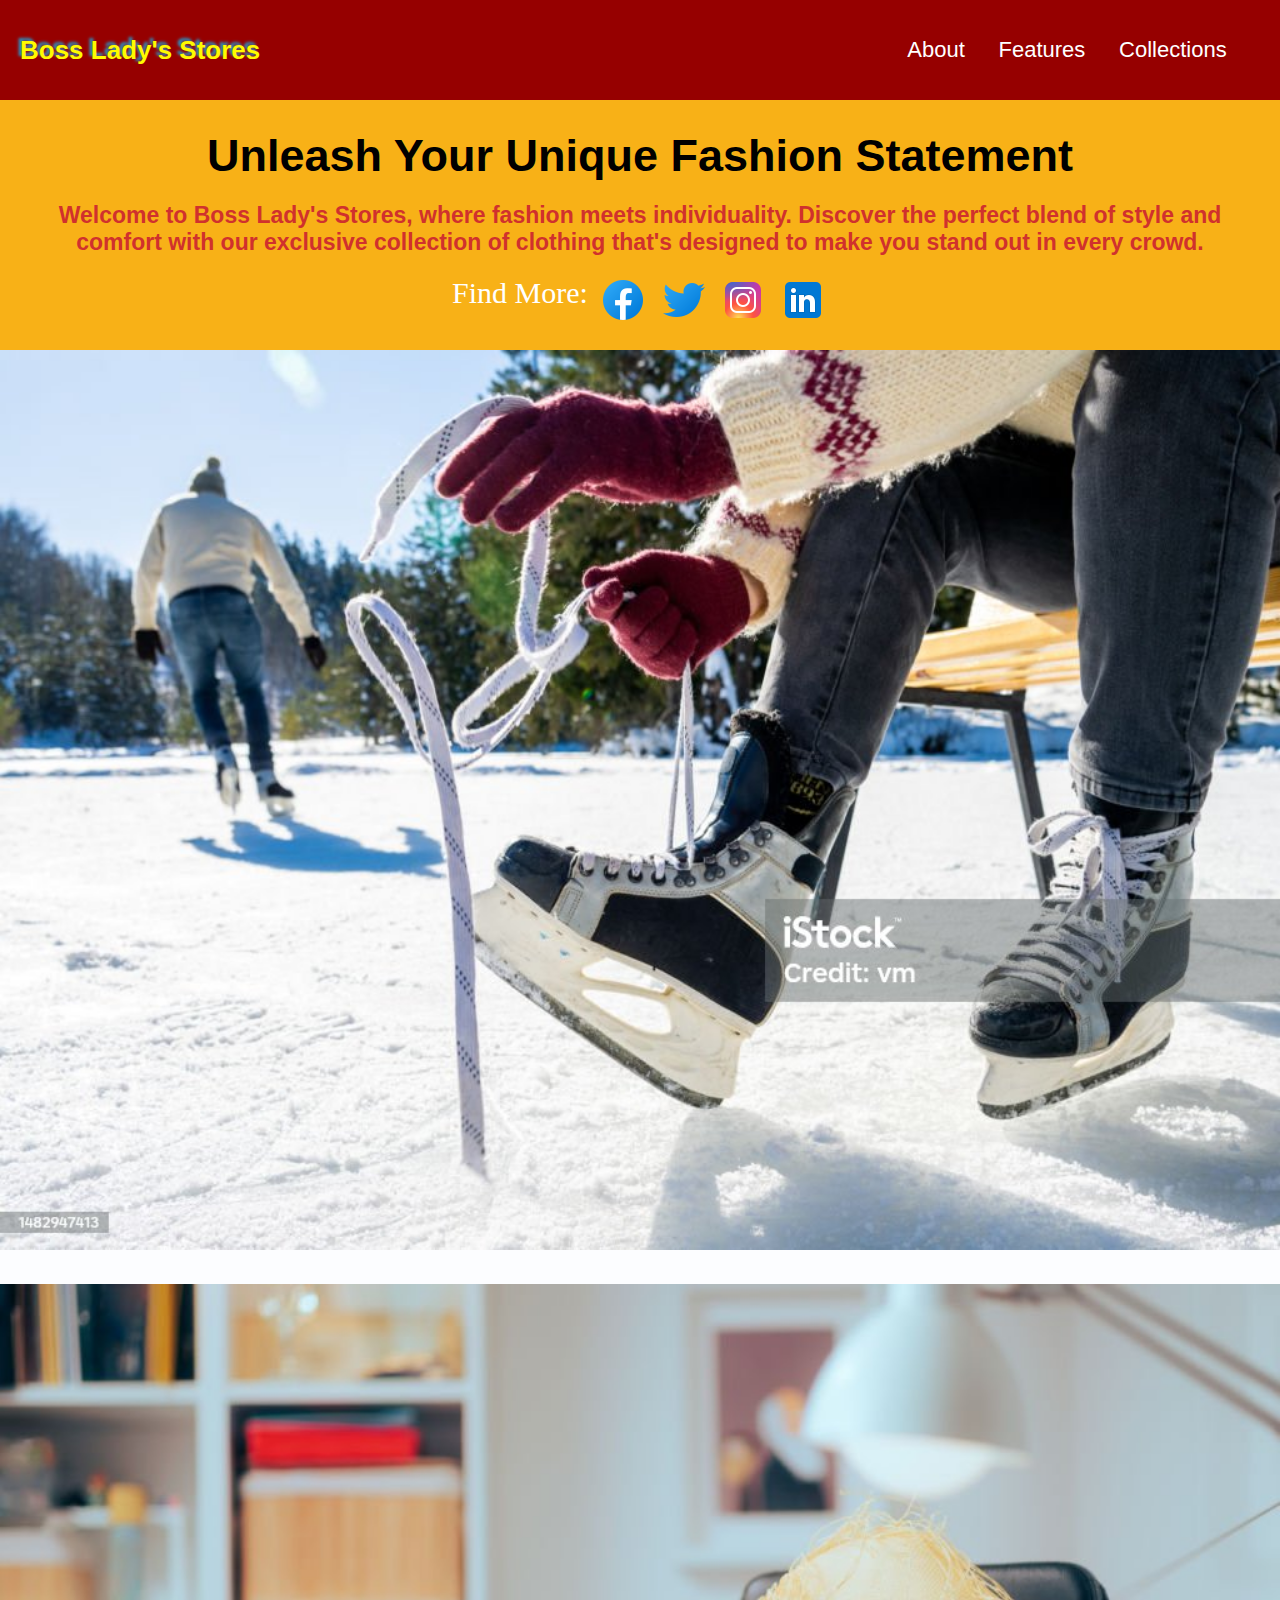
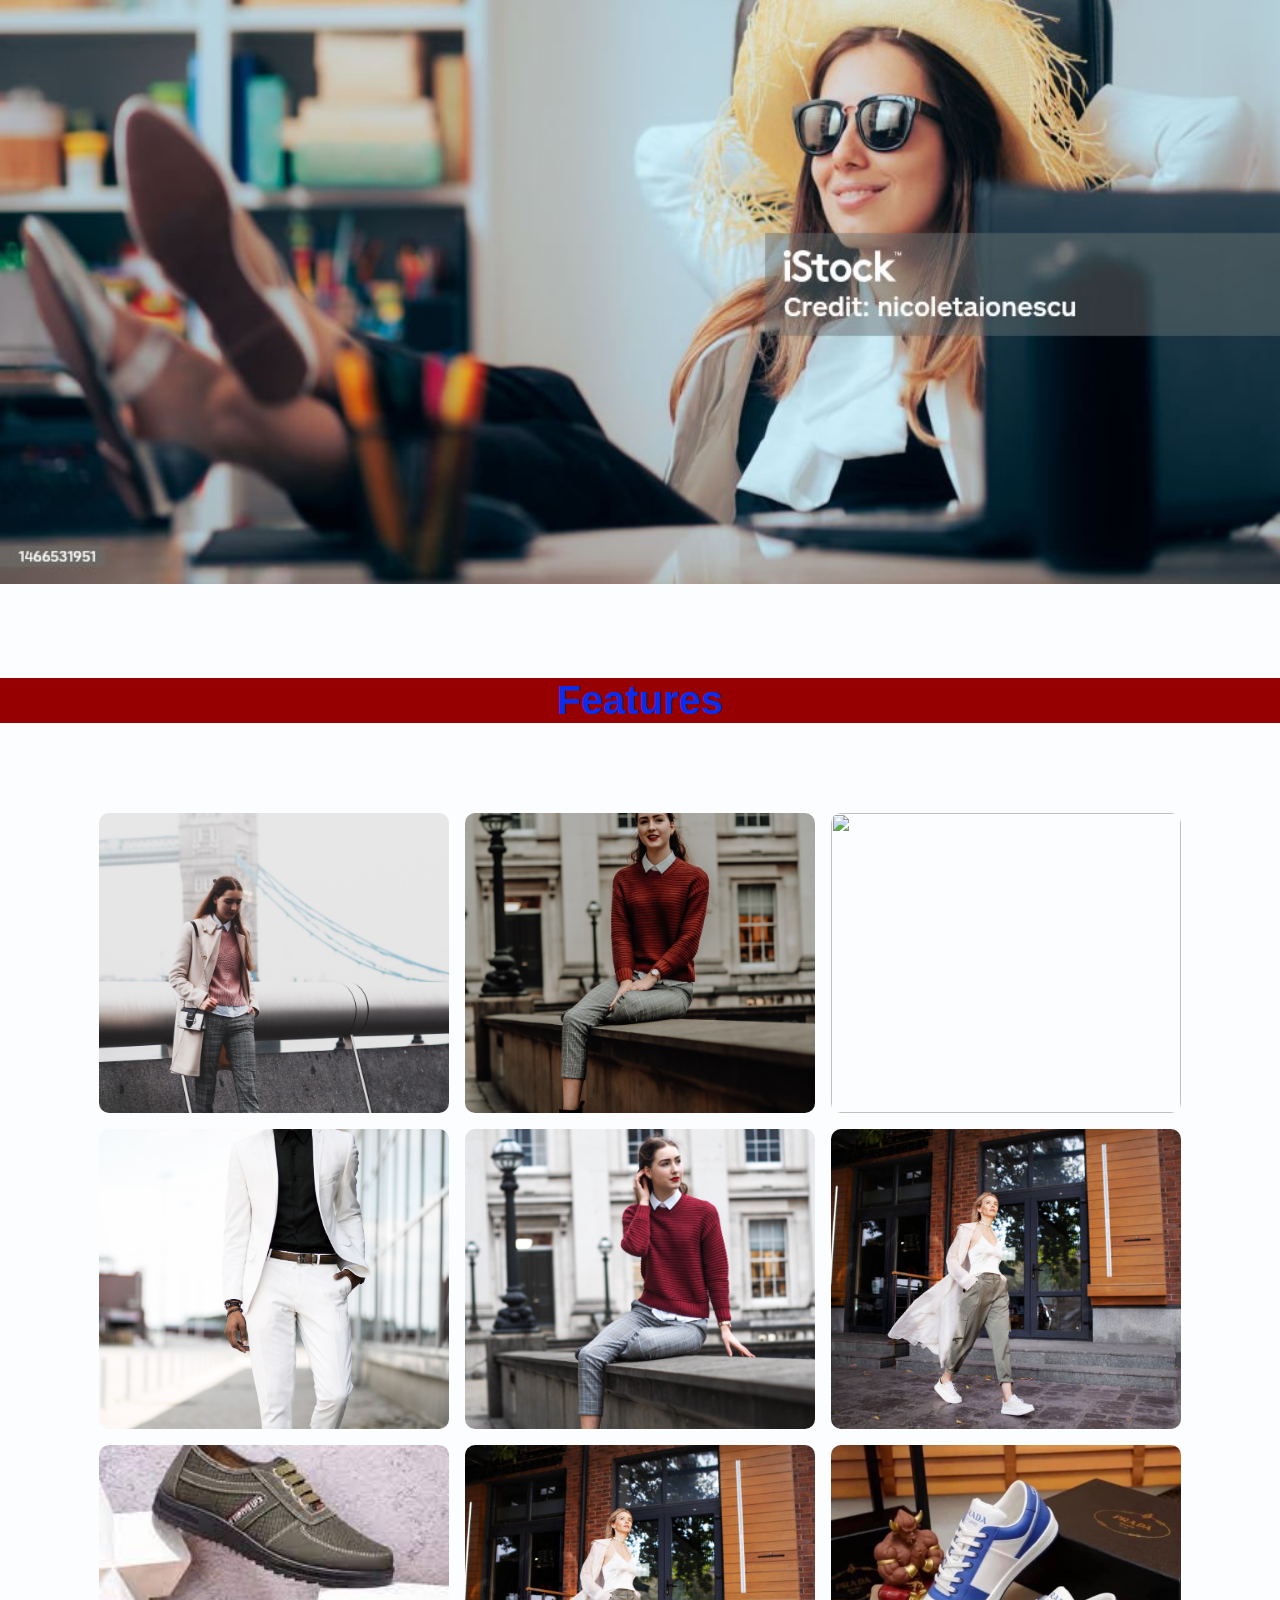
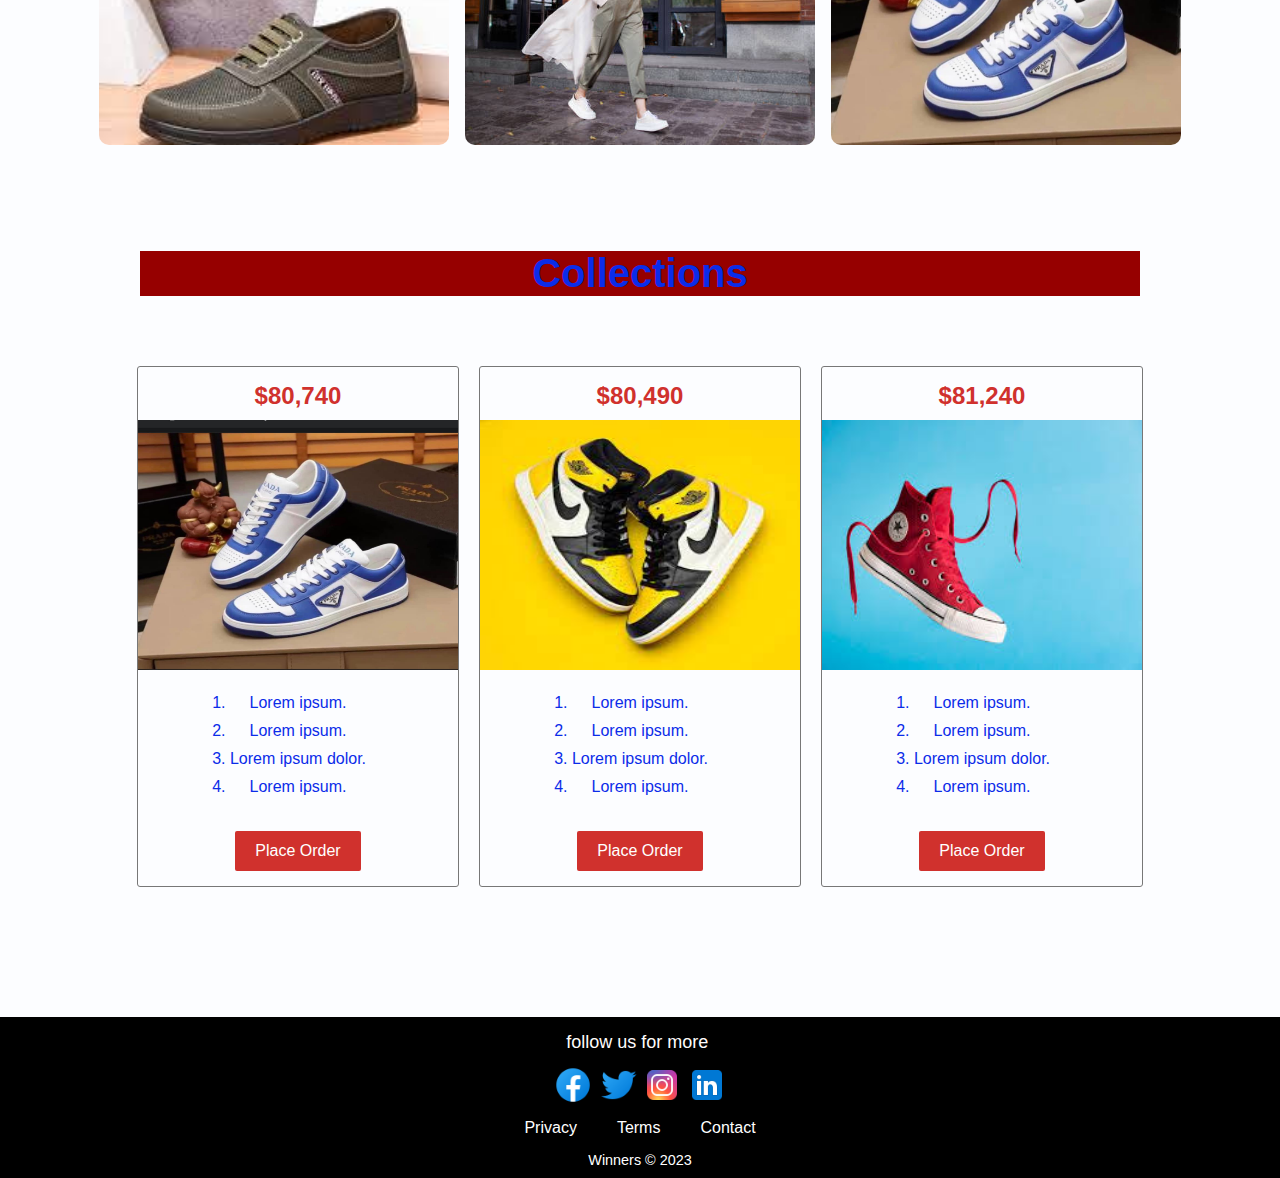
==== index.html @ ce3c9fec "Update index.html" ====
<!DOCTYPE html>
<html lang="en">
<head>
    <meta charset="UTF-8">
    <meta name="viewport" content="width=device-width, initial-scale=1.0">
    <meta http-equiv="X-UA-Compatible" content="ie=edge">
    <link rel="stylesheet" href="https://cdnjs.cloudflare.com/ajax/libs/font-awesome/5.15.4/css/all.min.css" 
    integrity="sha512-1ycn6IcaQQ40/MKBW2W4Rhis/DbILU74C1vSrLJxCq57o941Ym01SwNsOMqvEBFlcgUa6xLiPY/NS5R+E6ztJQ==" 
    crossorigin="anonymous" referrerpolicy="no-referrer" />
    <link rel="stylesheet" href="landing.css">
    <title>Landing Page</title>
</head>

    
<body>


  <div id="page-wrapper">

    <header id="header">
      <div class="logo">
        <h2>Boss Lady's Stores</h2>
      </div>
      <nav id="nav-bar">
        <ul>
          <li> <a class="nav-link" href="#about">About</a> </li>
          <li> <a class="nav-link" href="#features">Features</a> </li>
          <li> <a class="nav-link" href="#collections">Collections</a> </li>
        </ul>
      </nav>
    </header>



    <section class="hero-section">
        <h2>Unleash Your Unique Fashion Statement</h2>

        <h4>Welcome to Boss Lady's Stores, where fashion meets individuality.
          Discover the perfect blend of style and comfort with our exclusive
          collection of clothing that's designed to make you stand out in every crowd.
        </h4>

        <div class="follow-us">
          <p>Find More:</p>
          <a href="#"><img src="facebook icon.png" alt=""></a>
          <a href="#"><img src="twitter icon.png" alt=""></a>
          <a href="#"><img src="instagram icon.png" alt=""></a>
          <a href="#"><img src="linkedin icon.png" alt=""></a>
        </div>

    </section>

    <div class="image-section">
      <img id="image" src="clothing-brand-1.jpg" alt="Model S">

      <img id="image" class="image2" src="clothing-brand-2.jpg"  alt="video of Model S" >
    </div>

    <div class="container"></div>
        <h1>Features</h1>
        <section id="features">

            <div class="gallery">

              <img src="clothing-brand-3.jpg" alt="">

              <img src="clothing-brand-5.jpg" alt="">

              <img src="clothing-brand-6.jpg" alt="">

              <img src="clothing-brand-7.jpg" alt="">

              <img src="clothing-brand-8.jpg" alt="">

              <img src="clothing-brand-1-2.jpg" />

              <img src="shoe-brand-1.jpg" />

              <img src="clothing-brand-1-2.jpg" alt="Model S wheels and tires" />

              <img src="shoe-brand-2.jpg"  alt="shoe" />

            </div>

        </section>
    

    <div class="container">
      <h1>Collections</h1>
      <section id="collections">

        <div class="product" id="">

          <h2>$80,740</h2>
          <div class="img">
            <img src="shoe-brand-2.jpg" alt="">
          </div>
          <ol>
            <li>Lorem ipsum.</li>
            <li>Lorem ipsum.</li>
            <li>Lorem ipsum dolor.</li>
            <li>Lorem ipsum.</li>
          </ol>
          <button class="btn">Place Order</button>
        </div>

        <div class="product" id="">

          <h2>$80,490</h2>
          <div class="img">
            <img src="shoe-brand-5.jpg" alt="">
          </div>
          <ol>
            <li>Lorem ipsum.</li>
            <li>Lorem ipsum.</li>
            <li>Lorem ipsum dolor.</li>
            <li>Lorem ipsum.</li>
          </ol>
          <button class="btn">Place Order</button>
        </div>

        <div class="product" id="">

          <h2>$81,240</h2>
          <div class="img">
            <img src="shoe-brand-6.jpg" alt="">
          </div>
          <ol>
            <li>Lorem ipsum.</li>
            <li>Lorem ipsum.</li>
            <li>Lorem ipsum dolor.</li>
            <li>Lorem ipsum.</li>
          </ol>
          <button class="btn">Place Order</button>
        </div>
      </section>
    </div>
  </div>

  <div class="container"></div>

  <footer>

    <div class="follow-us">
      <p>follow us for more</p>
      <a href="#"><img src="facebook icon.png" alt=""></a>
      <a href="#"><img src="twitter icon.png" alt=""></a>
      <a href="#"><img src="instagram icon.png" alt=""></a>
      <a href="#"><img src="linkedin icon.png" alt=""></a>
    </div>

    <ul>
      <li><a href="#">Privacy</a></li>
      <li><a href="#">Terms</a></li>
      <li><a href="#">Contact</a></li>
    </ul>
    <span>Winners © 2023</span>
  </footer>

</body>
</html>
---- landing.css ----
/* Universal Reset */
* {
    margin: 0;
    padding: 0;
    box-sizing: border-box;
    font-family: sans-serif;
  }
  
  /* Body Styles */
  body {
    background-color: #fcfdff;
    color: #fffb00;
    width: 100%;
    height: 100vh;
    /*   overflow:hidden; */
  }

   /* Navigation Bar Styles */
   #nav-bar {
    position: absolute;
    right: 0;
    width: 100%;
    max-width: 400px;
    height: 100%;
  }
  
  nav > ul {
    list-style: none;
    display: flex;
    justify-content: space-evenly;
    flex-wrap: wrap;
    align-items: center;
    padding-inline-start: 0;
    margin-block: 0;
    height: 100%;
    margin-right: 26px;
  }
  
  #nav-bar li {
    color: #000;
    margin: 0 0.2rem;
    padding: 0.2rem;
    display: block;
  }
  
  .nav-link {
    text-decoration: none;
    color: #fff;
    font-size: min(5vw, 22px);
  }

   /* Header Styles (Fixed Header) */
   #header {
    position: fixed;
    top: 0;
    width: 100%;
    height: 78px;
    padding: 0px 20px;
    display: flex;
    justify-content: space-around;
    align-items: center;
    background-color: #000;
  }

  #header{
    height: 100px;
    width: 100vw;
    background-color: #960000;
    display: flex;
    justify-content: space-between;
  }

  .logo h2{
    font-size: 26px;
    text-shadow: -3px -3px 3px #2c91c0;
  }



  /* @media screen and (max-width: 768px) {
    .logo h2{
      font-size: 30px;
    }

    #nav-bar ul{
      padding: 20px;
      font-size: 22px;
    }
  } */

  /* HERO SECTION */

  .hero-section{
    height: 250px;
    color: #000;
    margin-top: 100px;
    background-color: #f8b117;
    padding: 30px;
    text-align: center;
  }

  .hero-section h2{
    font-size: 45px;
    
  }

  .hero-section h4{
    font-size: 23px;
    margin-top: 20px;
    color:#d0312d ;
  }

  .hero-section .follow-us{
    display: flex;
    justify-content: center;
    padding: 20px;
  }

  .hero-section .follow-us p{
    font-size: 30px;
    color: #fff;
    font-family: cursive;
  }

  .hero-section a{
    width: 50px;
    margin-left: 10px;
  }

  .hero-section a:hover{
    opacity: 75%;
  }


  /* Container Styles */
  .container,
  .gallery {
    padding-top: 90px;
    max-width: 1000px;
    width: 100%;
    margin: 0 auto;

  }
    /* position: relative; */
  
  /* Model S video */
  #image {
    width: 100%;
    height: 100vh;
  }

  .image2{
    margin-top: 30px;
  }
  
  .text,
  h1 {
    text-align: center;
  }
  
  .text {
    font-weight: bold;
    font-size: 50px;
  }
  
  h1 {
    font-size: 40px;
    color: #0b2ce9;
    background-color: #960000;
  }

  
  /* Button Styles */
  .btn {
    padding: 0 20px;
    height: 40px;
    font-size: 1em;
    color: white;
    border: none;
    border-radius: 2px;
    background: #777;
    cursor: pointer;
  }
  
  /* gallery  */
  .gallery {
    display: flex;
    flex-direction: row;
    flex-wrap: wrap;
    justify-content: center;
    align-items: center;
    gap: 16px;
    max-width: 1400px;
  }
  
  .gallery img,
  .gallery video {
    width: 100%;
    max-width: 350px;
    height: 300px;
    object-fit: cover;
    border-radius: 10px;
  }
  
  .gallery::after {
    content: "";
    width: 350px;
  }
  
  .desc {
    display: flex;
    flex-direction: column;
    justify-content: center;
    padding: 10px;
  }
  
  /* collections */
  #collections {
    margin-top: 60px;
    display: flex;
    flex-direction: row;
    justify-content: center;
  }
  
  .product {
    display: flex;
    flex-direction: column;
    align-items: center;
    text-align: center;
    width: calc(100% / 3);
    margin: 10px;
    border: 1px solid #777;
    border-radius: 3px;
  }
  
  .product img {
    width: 320px;
    height: 250px;
    background: #6bbce2;
  }
  
  .product > h2 {
    margin: 15px 0 10px;
    color: #d0312d;
  }
  
  .product > ol {
    margin: 15px 0;
    color: #0b2ce9;
  }
  
  .product > ol > li {
    padding: 5px 0;
  }
  
  .product > button {
    border: 0;
    margin: 15px 0;
    font-weight: 400;
    background-color: #d0312d;
  }
  
  .product > button:hover {
    background-color: #960000;
    color: #fff;
    transition: background-color 1s;
  }
  
  @media screen and (max-width: 768px) {
    header {
      height: 90px;
    }
  
    #logo-icon {
      top: 35px;
    }
  
    #nav-bar {
      top: 47px;
      left: 0;
      height: 50%;
    }
  
    #collections {
      flex-direction: column;
    }
    .product {
      max-width: 375px;
      width: 100%;
      margin: 0 auto;
      margin-bottom: 10px;
    }
  }
  
  footer {
    margin-top: 30px;
    color: #fffcfc;
    padding: 10px 20px;
    display: flex;
    flex-direction: column;
    align-items: center;
    background-color: #000;
  }

  footer .follow-us{
    margin: 0 0 10px;
  }
  
  footer .follow-us p{
    margin: 5px 13px 12px;
    font-size: 18px;
  }

  footer .follow-us a img{
    width: 40px;
  }
  
  footer > ul {
    display: flex;
    justify-content: flex-end;
  }
  
  footer > ul > li {
    list-style: none;
    padding: 0 20px 10px;
  }
  
  footer > span {
    margin-top: 5px;
    display: flex;
    justify-content: flex-end;
    font-size: 0.9em;
    color: #ffffff;
  }
  
  footer > ul > li > a {
    text-decoration: none;
    color: #fff;
  }
  
  footer > p {
    font: normal 12px sans-serif;
    text-align: center;
    position: absolute;
    right: 2%;
  }
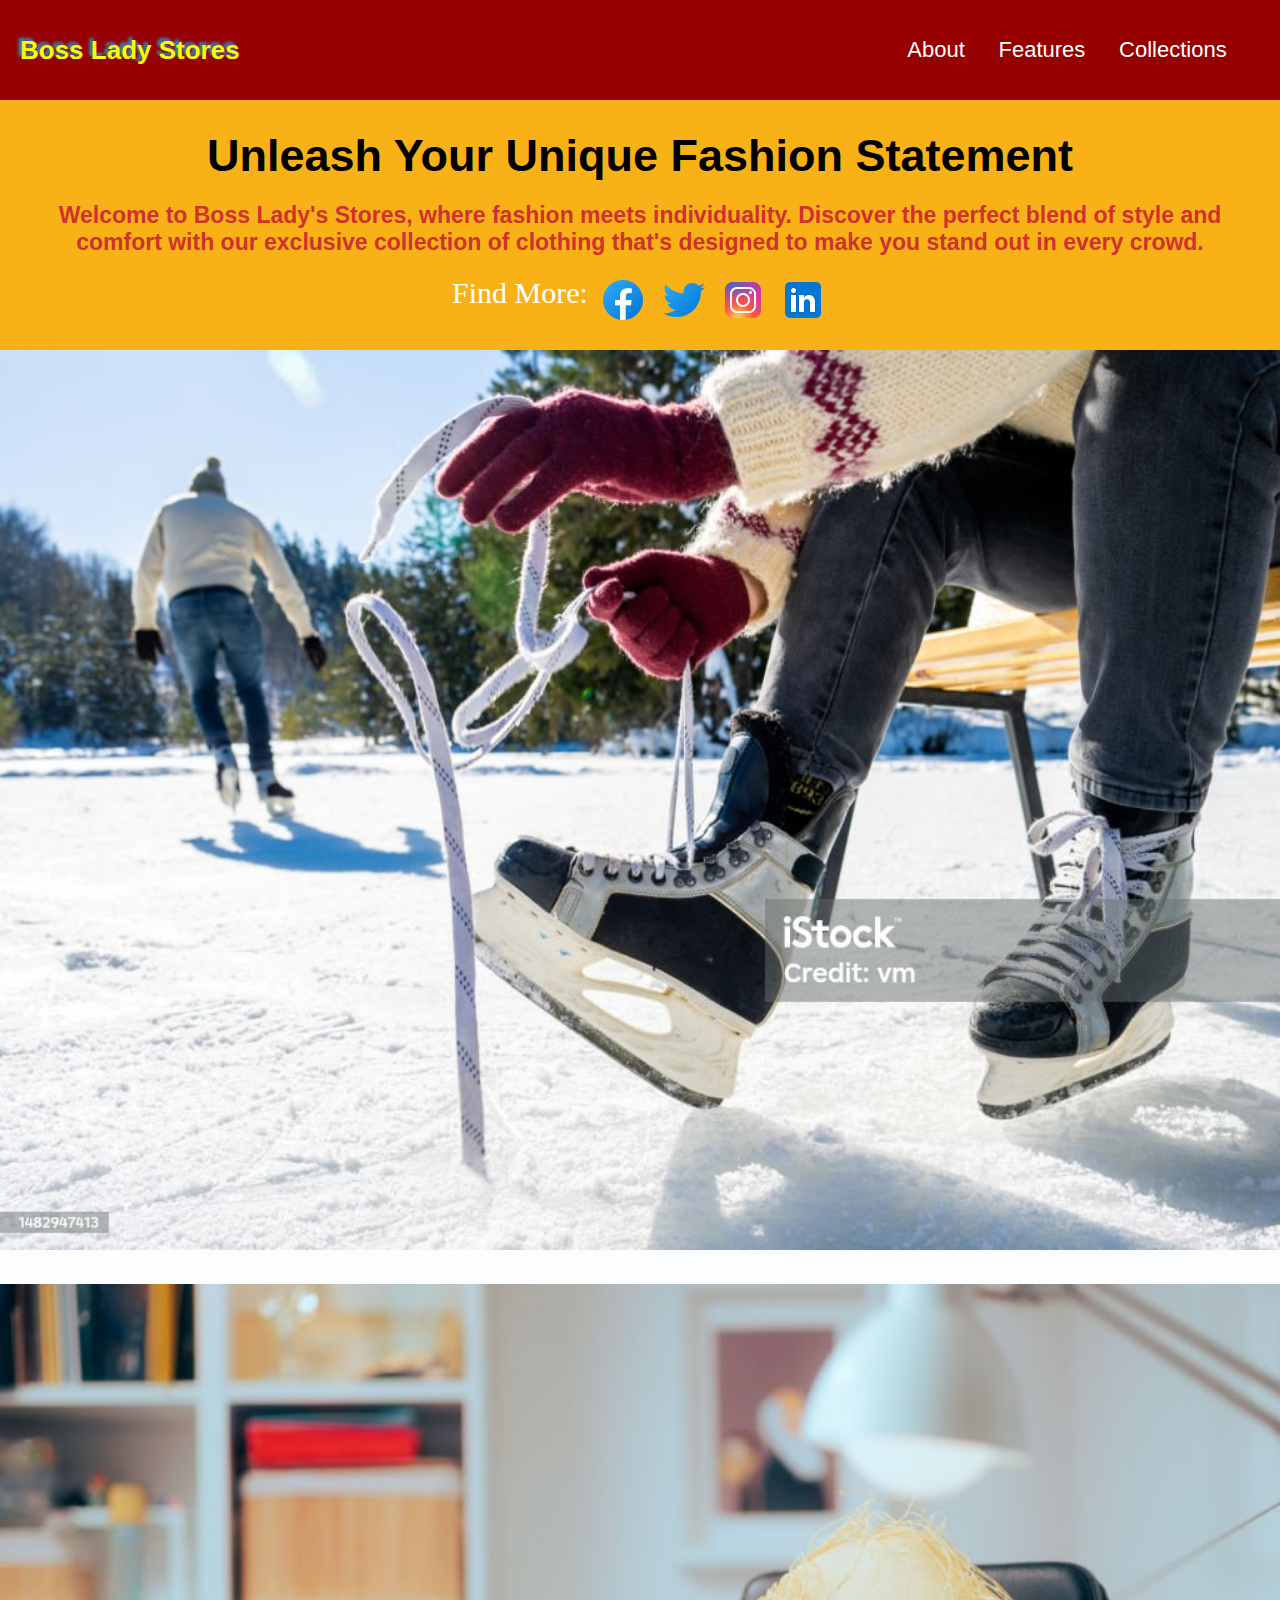
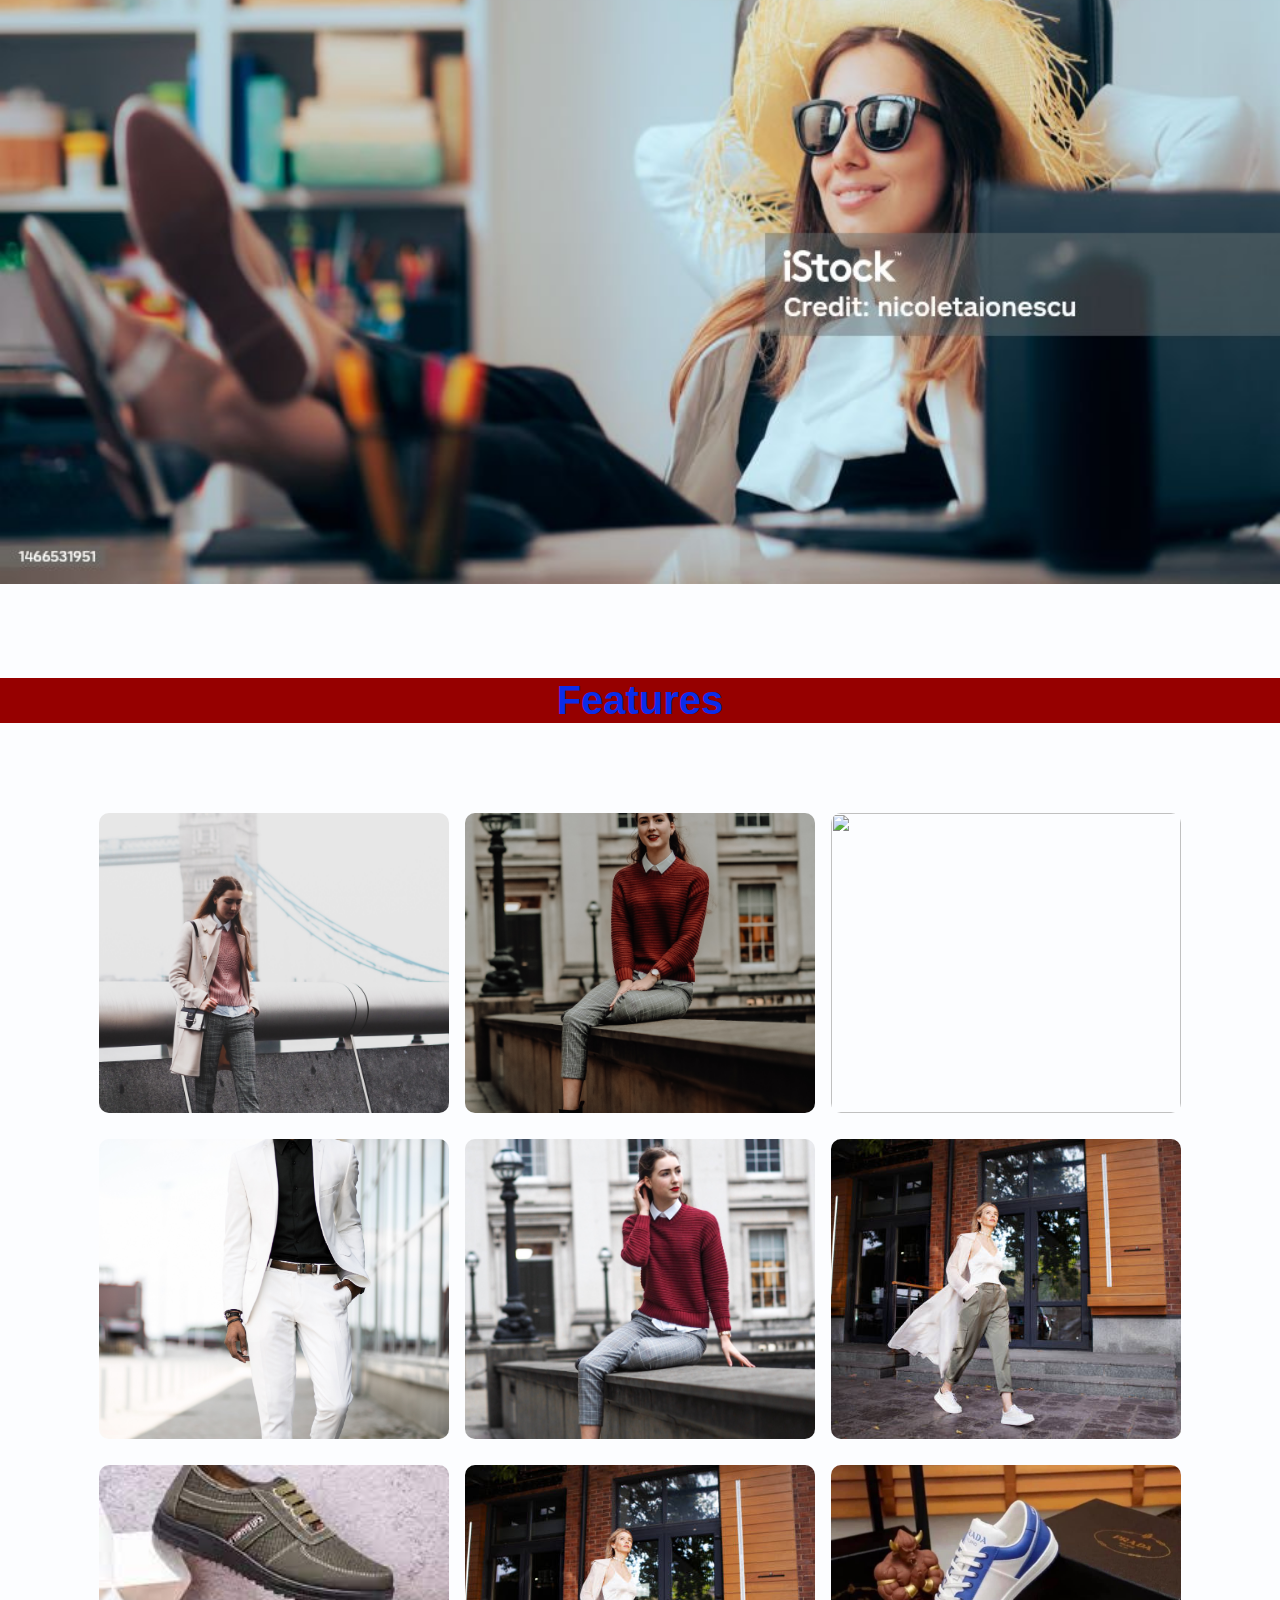
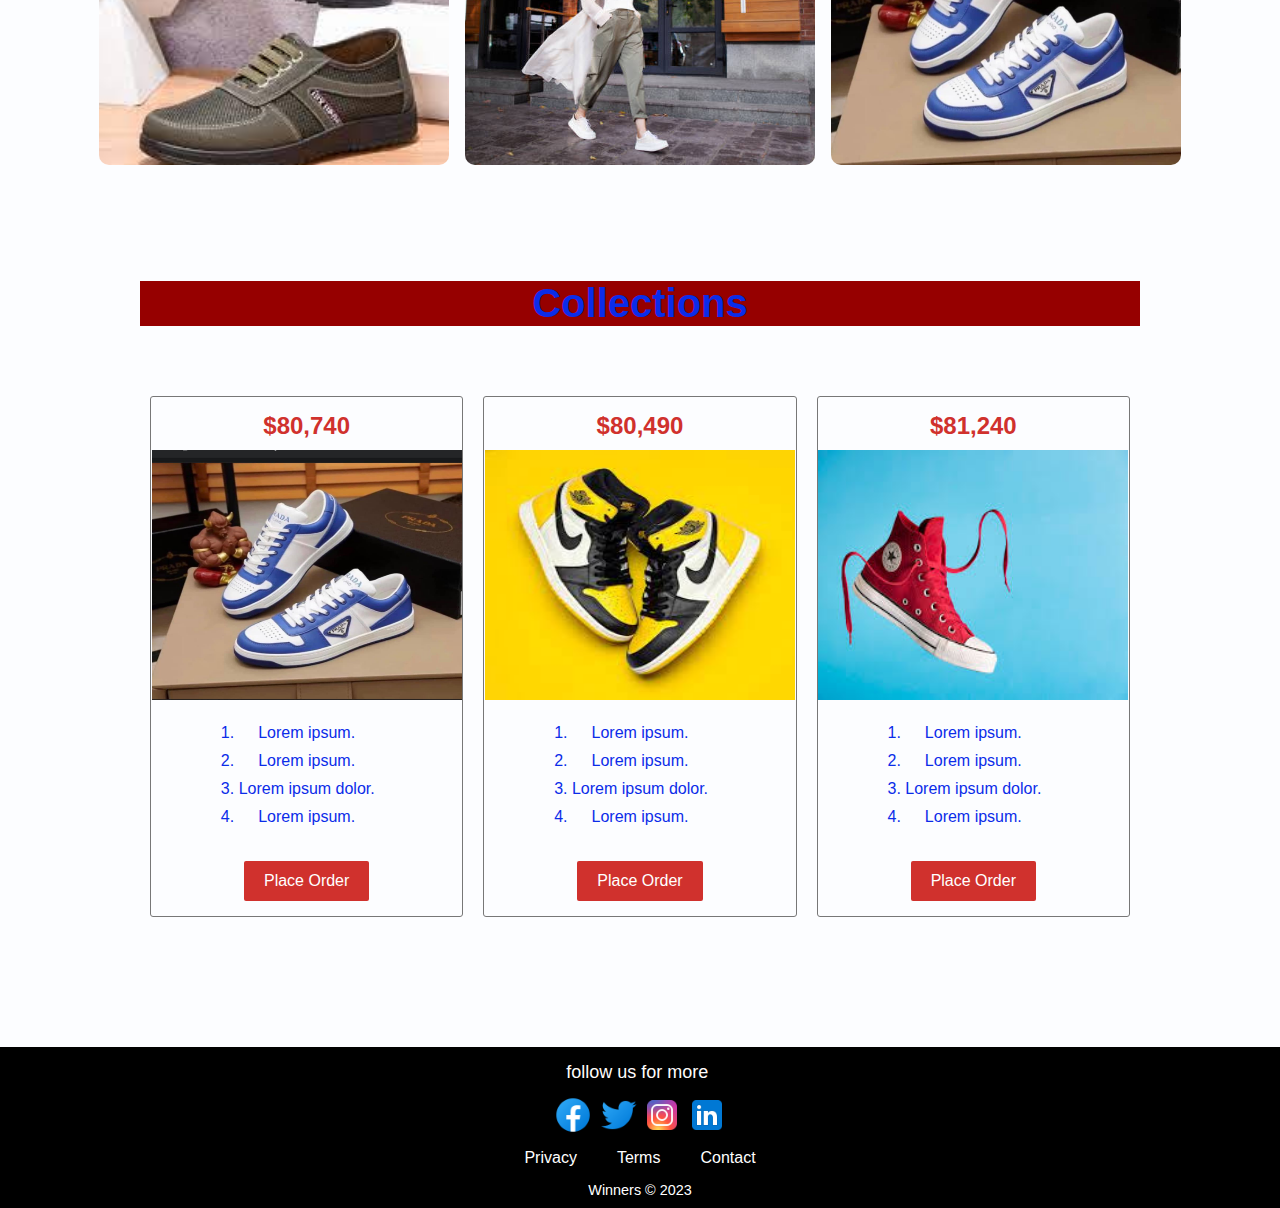
==== commit 744b83e9: "Update index.html" ====
--- a/index.html
+++ b/index.html
@@ -19,7 +19,7 @@
 
     <header id="header">
       <div class="logo">
-        <h2>Boss Lady's Stores</h2>
+        <h2>Boss Lady Stores</h2>
       </div>
       <nav id="nav-bar">
         <ul>
--- a/landing.css
+++ b/landing.css
@@ -1,347 +1,348 @@
-/* Universal Reset */
-* {
-    margin: 0;
-    padding: 0;
-    box-sizing: border-box;
-    font-family: sans-serif;
-  }
-  
-  /* Body Styles */
-  body {
-    background-color: #fcfdff;
-    color: #fffb00;
-    width: 100%;
-    height: 100vh;
-    /*   overflow:hidden; */
-  }
-
-   /* Navigation Bar Styles */
-   #nav-bar {
-    position: absolute;
-    right: 0;
-    width: 100%;
-    max-width: 400px;
-    height: 100%;
-  }
-  
-  nav > ul {
-    list-style: none;
-    display: flex;
-    justify-content: space-evenly;
-    flex-wrap: wrap;
-    align-items: center;
-    padding-inline-start: 0;
-    margin-block: 0;
-    height: 100%;
-    margin-right: 26px;
-  }
-  
-  #nav-bar li {
-    color: #000;
-    margin: 0 0.2rem;
-    padding: 0.2rem;
-    display: block;
-  }
-  
-  .nav-link {
-    text-decoration: none;
-    color: #fff;
-    font-size: min(5vw, 22px);
-  }
-
-   /* Header Styles (Fixed Header) */
-   #header {
-    position: fixed;
-    top: 0;
-    width: 100%;
-    height: 78px;
-    padding: 0px 20px;
-    display: flex;
-    justify-content: space-around;
-    align-items: center;
-    background-color: #000;
-  }
-
-  #header{
-    height: 100px;
-    width: 100vw;
-    background-color: #960000;
-    display: flex;
-    justify-content: space-between;
-  }
-
-  .logo h2{
-    font-size: 26px;
-    text-shadow: -3px -3px 3px #2c91c0;
-  }
-
-
-
-  /* @media screen and (max-width: 768px) {
-    .logo h2{
-      font-size: 30px;
-    }
-
-    #nav-bar ul{
-      padding: 20px;
-      font-size: 22px;
-    }
-  } */
-
-  /* HERO SECTION */
-
-  .hero-section{
-    height: 250px;
-    color: #000;
-    margin-top: 100px;
-    background-color: #f8b117;
-    padding: 30px;
-    text-align: center;
-  }
-
-  .hero-section h2{
-    font-size: 45px;
-    
-  }
-
-  .hero-section h4{
-    font-size: 23px;
-    margin-top: 20px;
-    color:#d0312d ;
-  }
-
-  .hero-section .follow-us{
-    display: flex;
-    justify-content: center;
-    padding: 20px;
-  }
-
-  .hero-section .follow-us p{
-    font-size: 30px;
-    color: #fff;
-    font-family: cursive;
-  }
-
-  .hero-section a{
-    width: 50px;
-    margin-left: 10px;
-  }
-
-  .hero-section a:hover{
-    opacity: 75%;
-  }
-
-
-  /* Container Styles */
-  .container,
-  .gallery {
-    padding-top: 90px;
-    max-width: 1000px;
-    width: 100%;
-    margin: 0 auto;
-
-  }
-    /* position: relative; */
-  
-  /* Model S video */
-  #image {
-    width: 100%;
-    height: 100vh;
-  }
-
-  .image2{
-    margin-top: 30px;
-  }
-  
-  .text,
-  h1 {
-    text-align: center;
-  }
-  
-  .text {
-    font-weight: bold;
-    font-size: 50px;
-  }
-  
-  h1 {
-    font-size: 40px;
-    color: #0b2ce9;
-    background-color: #960000;
-  }
-
-  
-  /* Button Styles */
-  .btn {
-    padding: 0 20px;
-    height: 40px;
-    font-size: 1em;
-    color: white;
-    border: none;
-    border-radius: 2px;
-    background: #777;
-    cursor: pointer;
-  }
-  
-  /* gallery  */
-  .gallery {
-    display: flex;
-    flex-direction: row;
-    flex-wrap: wrap;
-    justify-content: center;
-    align-items: center;
-    gap: 16px;
-    max-width: 1400px;
-  }
-  
-  .gallery img,
-  .gallery video {
-    width: 100%;
-    max-width: 350px;
-    height: 300px;
-    object-fit: cover;
-    border-radius: 10px;
-  }
-  
-  .gallery::after {
-    content: "";
-    width: 350px;
-  }
-  
-  .desc {
-    display: flex;
-    flex-direction: column;
-    justify-content: center;
-    padding: 10px;
-  }
-  
-  /* collections */
-  #collections {
-    margin-top: 60px;
-    display: flex;
-    flex-direction: row;
-    justify-content: center;
-  }
-  
-  .product {
-    display: flex;
-    flex-direction: column;
-    align-items: center;
-    text-align: center;
-    width: calc(100% / 3);
-    margin: 10px;
-    border: 1px solid #777;
-    border-radius: 3px;
-  }
-  
-  .product img {
-    width: 320px;
-    height: 250px;
-    background: #6bbce2;
-  }
-  
-  .product > h2 {
-    margin: 15px 0 10px;
-    color: #d0312d;
-  }
-  
-  .product > ol {
-    margin: 15px 0;
-    color: #0b2ce9;
-  }
-  
-  .product > ol > li {
-    padding: 5px 0;
-  }
-  
-  .product > button {
-    border: 0;
-    margin: 15px 0;
-    font-weight: 400;
-    background-color: #d0312d;
-  }
-  
-  .product > button:hover {
-    background-color: #960000;
-    color: #fff;
-    transition: background-color 1s;
-  }
-  
-  @media screen and (max-width: 768px) {
-    header {
-      height: 90px;
-    }
-  
-    #logo-icon {
-      top: 35px;
-    }
-  
-    #nav-bar {
-      top: 47px;
-      left: 0;
-      height: 50%;
-    }
-  
-    #collections {
-      flex-direction: column;
-    }
-    .product {
-      max-width: 375px;
-      width: 100%;
-      margin: 0 auto;
-      margin-bottom: 10px;
-    }
-  }
-  
-  footer {
-    margin-top: 30px;
-    color: #fffcfc;
-    padding: 10px 20px;
-    display: flex;
-    flex-direction: column;
-    align-items: center;
-    background-color: #000;
-  }
-
-  footer .follow-us{
-    margin: 0 0 10px;
-  }
-  
-  footer .follow-us p{
-    margin: 5px 13px 12px;
-    font-size: 18px;
-  }
-
-  footer .follow-us a img{
-    width: 40px;
-  }
-  
-  footer > ul {
-    display: flex;
-    justify-content: flex-end;
-  }
-  
-  footer > ul > li {
-    list-style: none;
-    padding: 0 20px 10px;
-  }
-  
-  footer > span {
-    margin-top: 5px;
-    display: flex;
-    justify-content: flex-end;
-    font-size: 0.9em;
-    color: #ffffff;
-  }
-  
-  footer > ul > li > a {
-    text-decoration: none;
-    color: #fff;
-  }
-  
-  footer > p {
-    font: normal 12px sans-serif;
-    text-align: center;
-    position: absolute;
-    right: 2%;
-  }
-  +/* Universal Reset */
+* {
+    margin: 0;
+    padding: 0;
+    box-sizing: border-box;
+    font-family: sans-serif;
+  }
+  
+  /* Body Styles */
+  body {
+    background-color: #fcfdff;
+    color: #fffb00;
+    width: 100%;
+    height: 100vh;
+    /*   overflow:hidden; */
+  }
+
+   /* Navigation Bar Styles */
+   #nav-bar {
+    position: absolute;
+    right: 0;
+    width: 100%;
+    max-width: 400px;
+    height: 100%;
+  }
+  
+  nav > ul {
+    list-style: none;
+    display: flex;
+    justify-content: space-evenly;
+    flex-wrap: wrap;
+    align-items: center;
+    padding-inline-start: 0;
+    margin-block: 0;
+    height: 100%;
+    margin-right: 26px;
+  }
+  
+  #nav-bar li {
+    color: #000;
+    margin: 0 0.2rem;
+    padding: 0.2rem;
+    display: block;
+  }
+  
+  .nav-link {
+    text-decoration: none;
+    color: #fff;
+    font-size: min(5vw, 22px);
+  }
+
+   /* Header Styles (Fixed Header) */
+   #header {
+    position: fixed;
+    top: 0;
+    width: 100%;
+    height: 78px;
+    padding: 0px 20px;
+    display: flex;
+    justify-content: space-around;
+    align-items: center;
+    background-color: #000;
+  }
+
+  #header{
+    height: 100px;
+    width: 100vw;
+    background-color: #960000;
+    display: flex;
+    justify-content: space-between;
+  }
+
+  .logo h2{
+    font-size: 26px;
+    text-shadow: -3px -3px 3px #2c91c0;
+  }
+
+
+
+  /* @media screen and (max-width: 768px) {
+    .logo h2{
+      font-size: 30px;
+    }
+
+    #nav-bar ul{
+      padding: 20px;
+      font-size: 22px;
+    }
+  } */
+
+  /* HERO SECTION */
+
+  .hero-section{
+    height: 250px;
+    color: #000;
+    margin-top: 100px;
+    background-color: #f8b117;
+    padding: 30px;
+    text-align: center;
+  }
+
+  .hero-section h2{
+    font-size: 45px;
+    
+  }
+
+  .hero-section h4{
+    font-size: 23px;
+    margin-top: 20px;
+    color:#d0312d ;
+  }
+
+  .hero-section .follow-us{
+    display: flex;
+    justify-content: center;
+    padding: 20px;
+  }
+
+  .hero-section .follow-us p{
+    font-size: 30px;
+    color: #fff;
+    font-family: cursive;
+  }
+
+  .hero-section a{
+    width: 50px;
+    margin-left: 10px;
+  }
+
+  .hero-section a:hover{
+    opacity: 75%;
+  }
+
+
+  /* Container Styles */
+  .container,
+  .gallery {
+    padding-top: 90px;
+    max-width: 1000px;
+    width: 100%;
+    margin: 0 auto;
+
+  }
+    /* position: relative; */
+  
+  /* Model S video */
+  #image {
+    width: 100%;
+    height: 100vh;
+  }
+
+  .image2{
+    margin-top: 30px;
+  }
+  
+  .text,
+  h1 {
+    text-align: center;
+  }
+  
+  .text {
+    font-weight: bold;
+    font-size: 50px;
+  }
+  
+  h1 {
+    font-size: 40px;
+    color: #0b2ce9;
+    background-color: #960000;
+  }
+
+  
+  /* Button Styles */
+  .btn {
+    padding: 0 20px;
+    height: 40px;
+    font-size: 1em;
+    color: white;
+    border: none;
+    border-radius: 2px;
+    background: #777;
+    cursor: pointer;
+  }
+  
+  /* gallery  */
+  .gallery {
+    display: flex;
+    flex-direction: row;
+    flex-wrap: wrap;
+    justify-content: center;
+    align-items: center;
+    gap: 16px;
+    max-width: 1400px;
+  }
+  
+  .gallery img,
+  .gallery video {
+    width: 100%;
+    max-width: 350px;
+    height: 300px;
+    object-fit: cover;
+    border-radius: 10px;
+    margin-bottom: 10px;
+  }
+  
+  .gallery::after {
+    content: "";
+    width: 350px;
+  }
+  
+  .desc {
+    display: flex;
+    flex-direction: column;
+    justify-content: center;
+    padding: 10px;
+  }
+  
+  /* collections */
+  #collections {
+    margin-top: 60px;
+    display: flex;
+    flex-direction: row;
+    justify-content: center;
+  }
+  
+  .product {
+    display: flex;
+    flex-direction: column;
+    align-items: center;
+    text-align: center;
+    width: calc(100% / 3);
+    margin: 10px;
+    border: 1px solid #777;
+    border-radius: 3px;
+  }
+  
+  .product img {
+    width: 310px;
+    height: 250px;
+    background: #6bbce2;
+  }
+  
+  .product > h2 {
+    margin: 15px 0 10px;
+    color: #d0312d;
+  }
+  
+  .product > ol {
+    margin: 15px 0;
+    color: #0b2ce9;
+  }
+  
+  .product > ol > li {
+    padding: 5px 0;
+  }
+  
+  .product > button {
+    border: 0;
+    margin: 15px 0;
+    font-weight: 400;
+    background-color: #d0312d;
+  }
+  
+  .product > button:hover {
+    background-color: #960000;
+    color: #fff;
+    transition: background-color 1s;
+  }
+  
+  @media screen and (max-width: 768px) {
+    header {
+      height: 90px;
+    }
+  
+    #logo-icon {
+      top: 35px;
+    }
+  
+    #nav-bar {
+      top: 47px;
+      left: 0;
+      height: 50%;
+    }
+  
+    #collections {
+      flex-direction: column;
+    }
+    .product {
+      max-width: 375px;
+      width: 95%;
+      margin: 0 auto;
+      margin-bottom: 10px;
+    }
+  }
+  
+  footer {
+    margin-top: 30px;
+    color: #fffcfc;
+    padding: 10px 20px;
+    display: flex;
+    flex-direction: column;
+    align-items: center;
+    background-color: #000;
+  }
+
+  footer .follow-us{
+    margin: 0 0 10px;
+  }
+  
+  footer .follow-us p{
+    margin: 5px 13px 12px;
+    font-size: 18px;
+  }
+
+  footer .follow-us a img{
+    width: 40px;
+  }
+  
+  footer > ul {
+    display: flex;
+    justify-content: flex-end;
+  }
+  
+  footer > ul > li {
+    list-style: none;
+    padding: 0 20px 10px;
+  }
+  
+  footer > span {
+    margin-top: 5px;
+    display: flex;
+    justify-content: flex-end;
+    font-size: 0.9em;
+    color: #ffffff;
+  }
+  
+  footer > ul > li > a {
+    text-decoration: none;
+    color: #fff;
+  }
+  
+  footer > p {
+    font: normal 12px sans-serif;
+    text-align: center;
+    position: absolute;
+    right: 2%;
+  }
+  
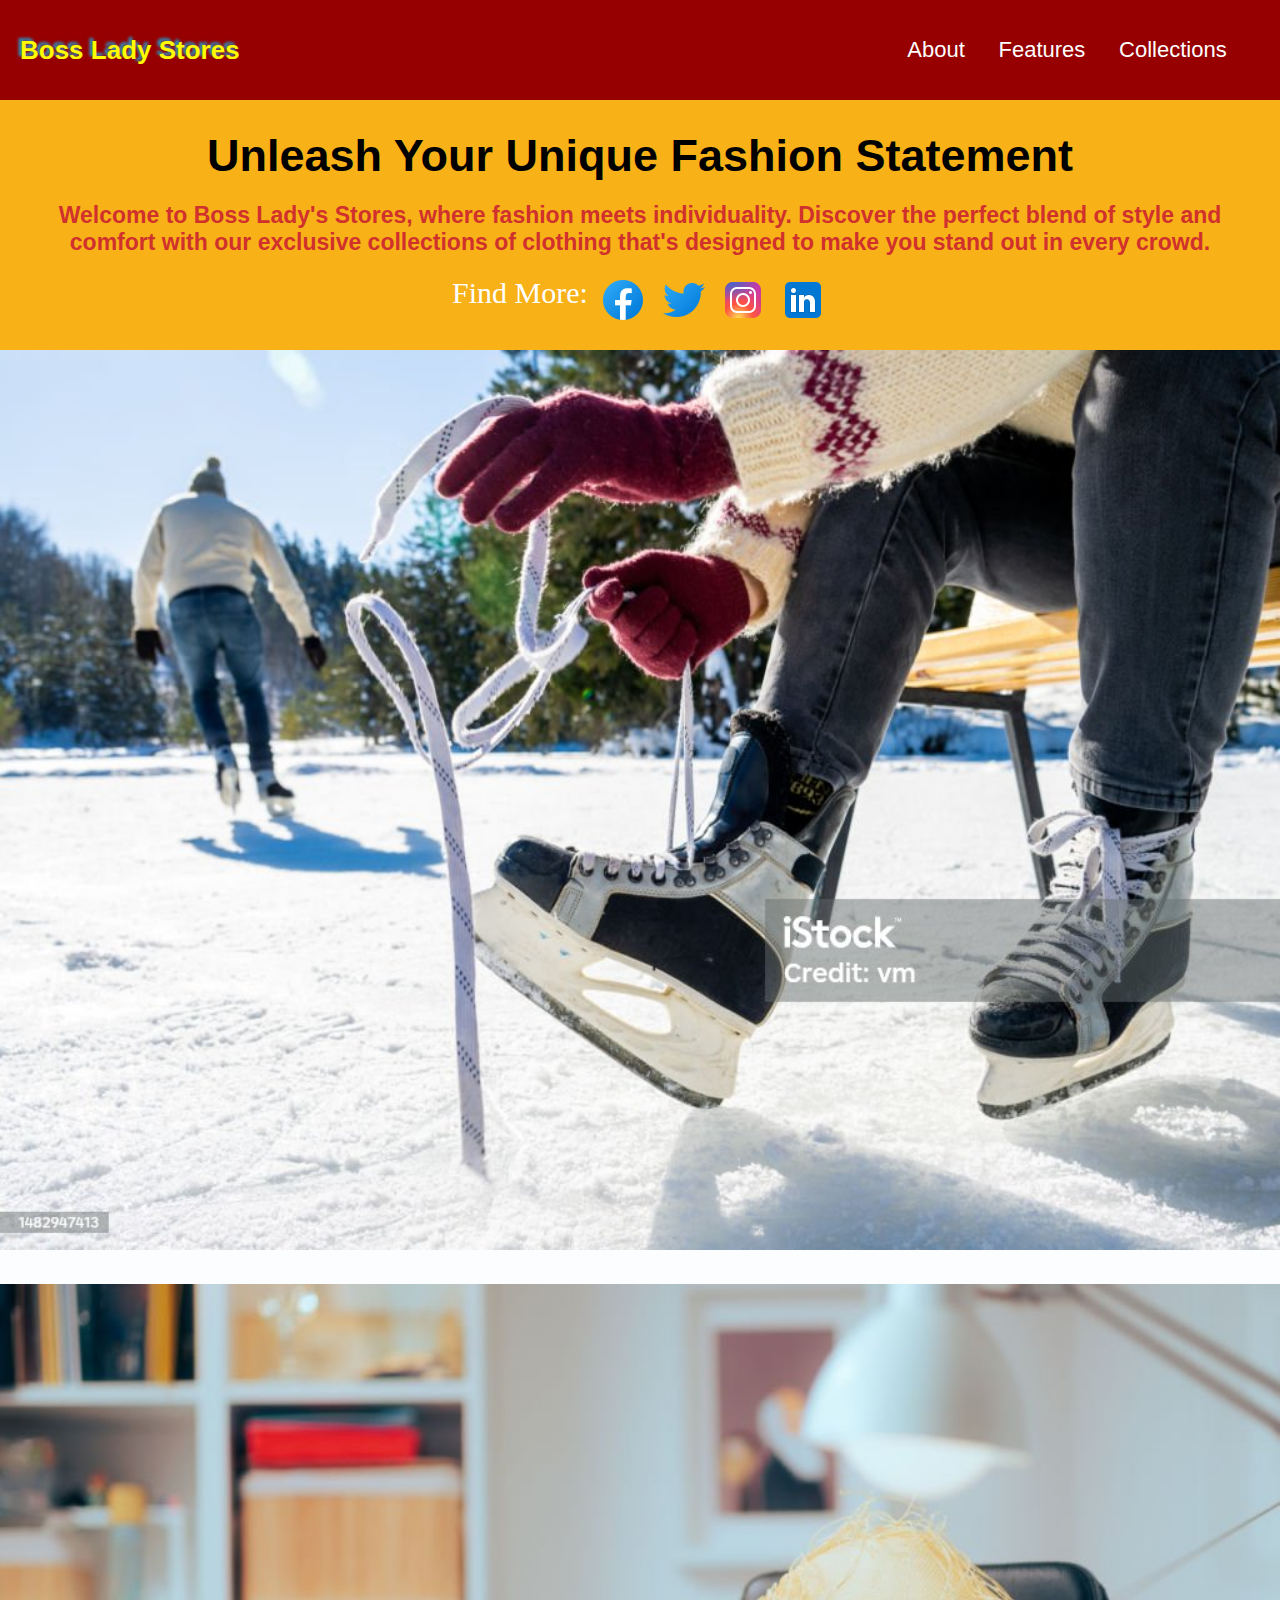
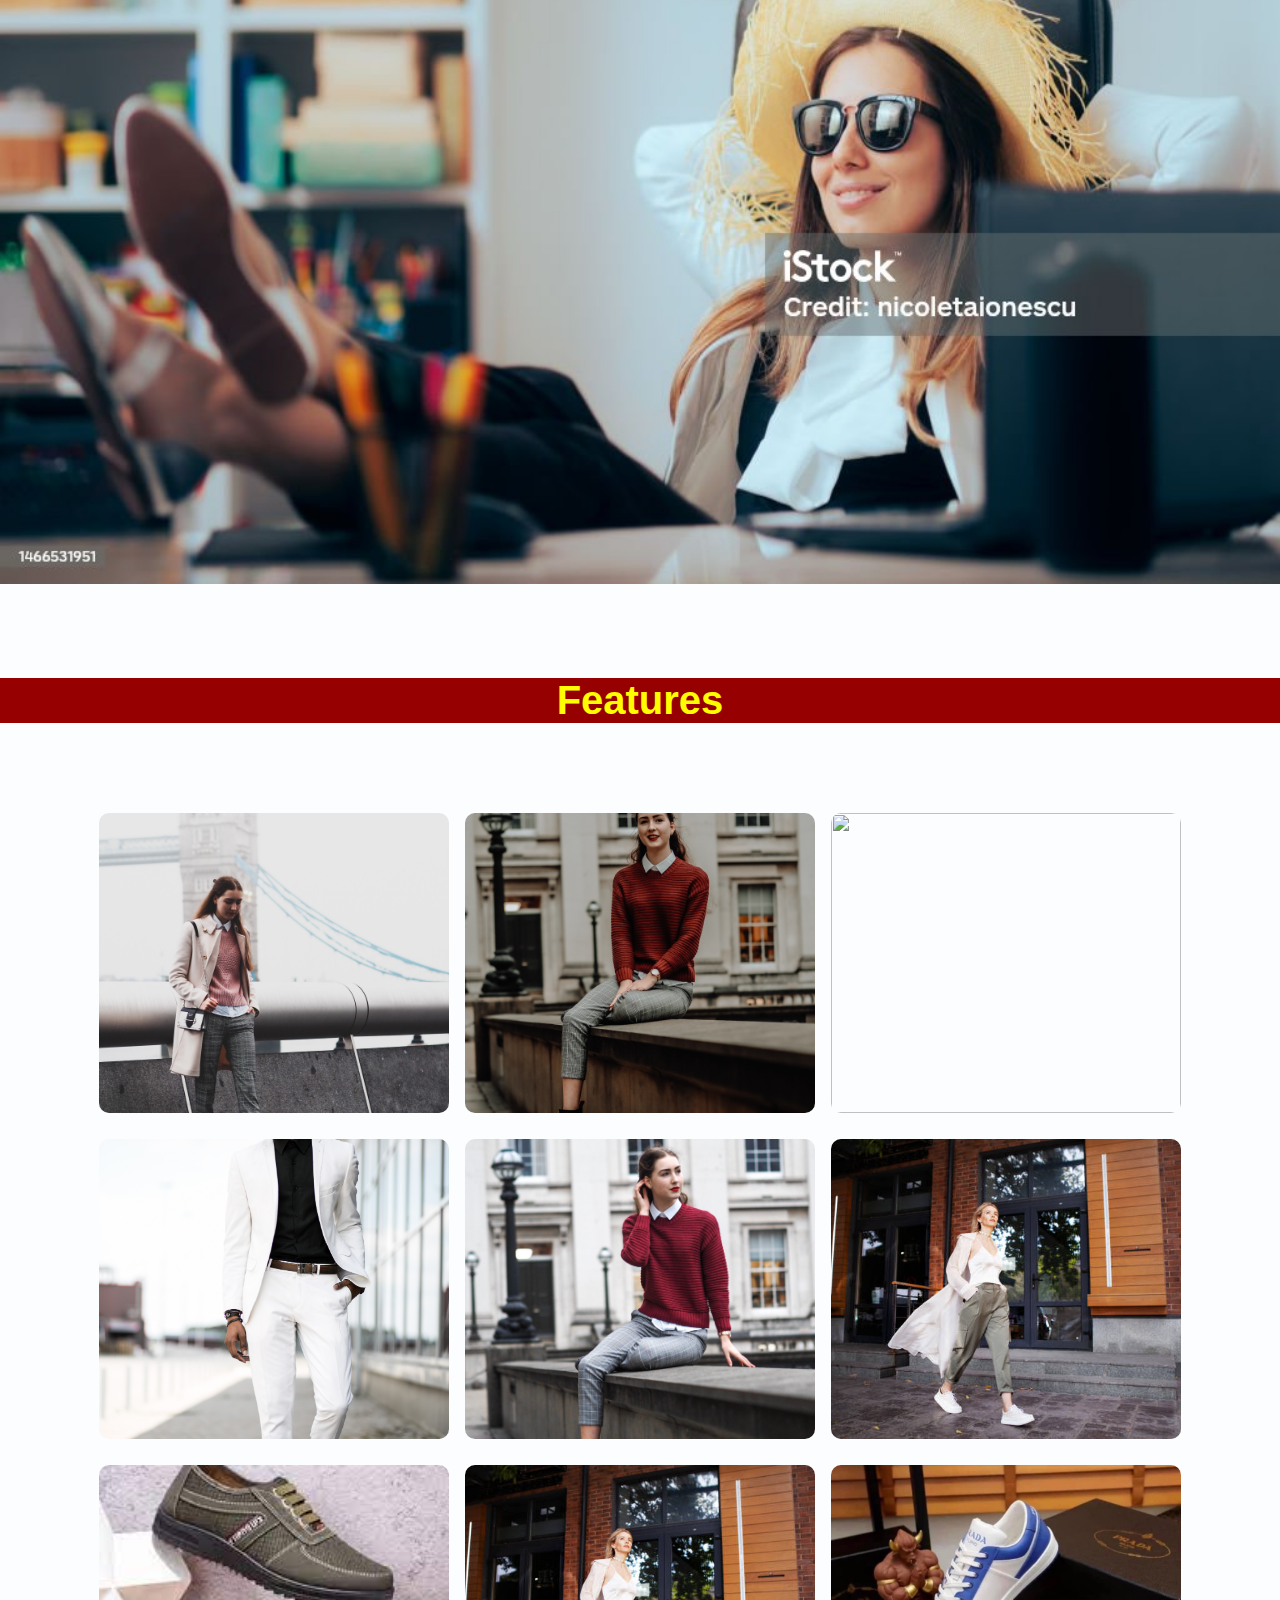
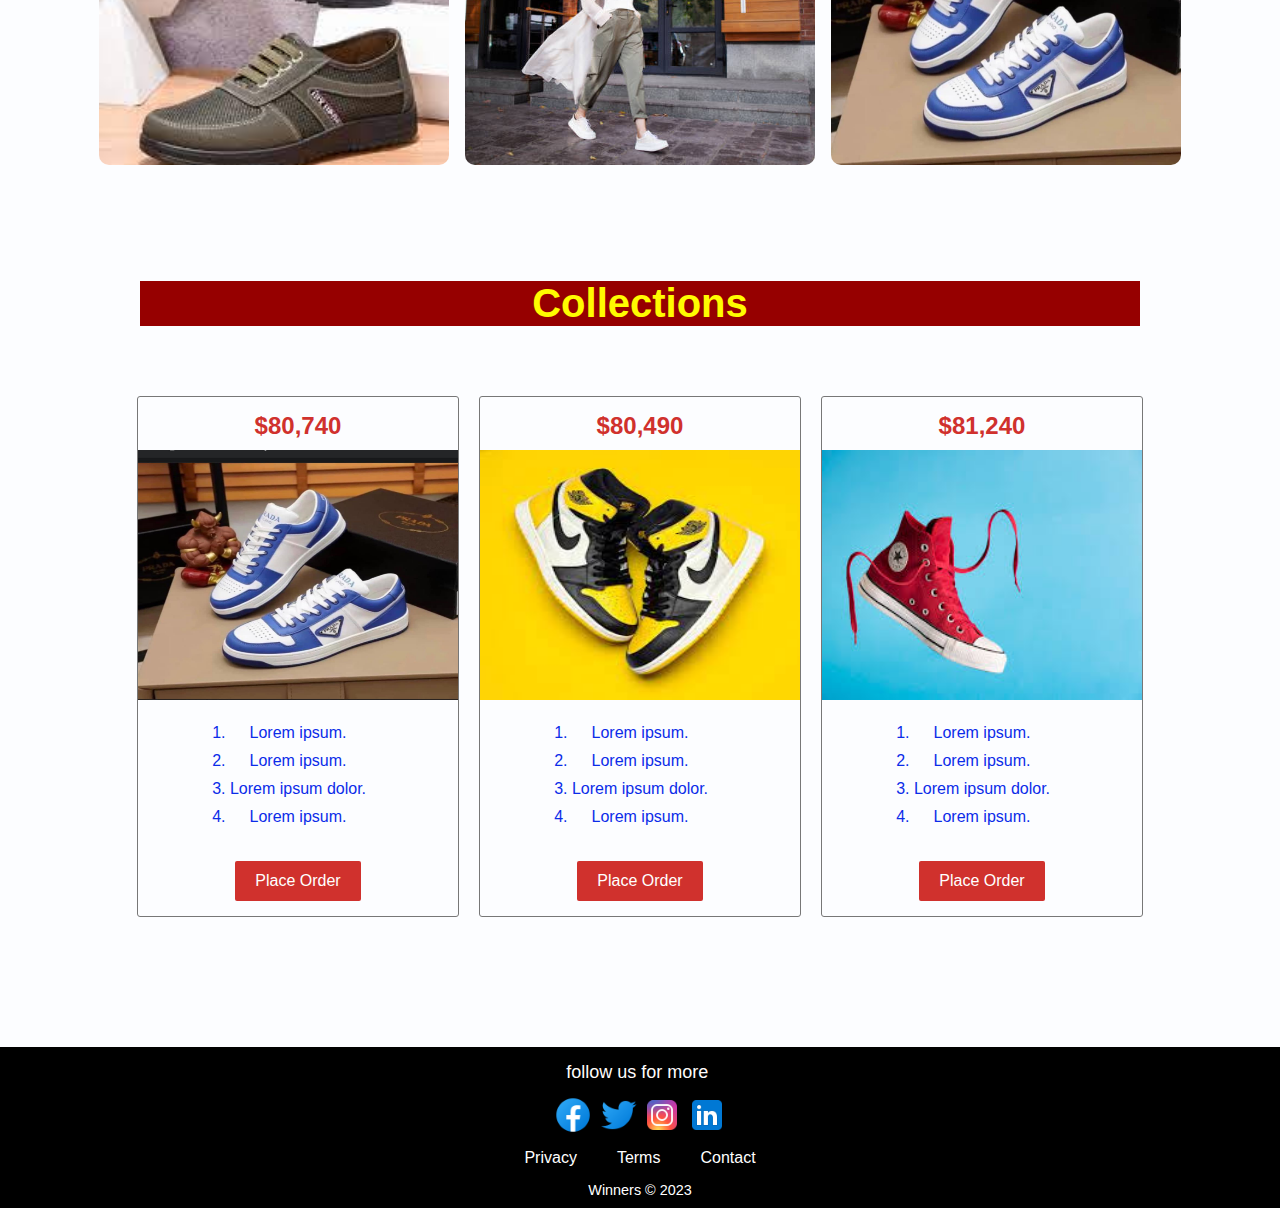
==== commit 4b4b429c: "Update index.html" ====
--- a/index.html
+++ b/index.html
@@ -35,9 +35,9 @@
     <section class="hero-section">
         <h2>Unleash Your Unique Fashion Statement</h2>
 
-        <h4>Welcome to Boss Lady's Stores, where fashion meets individuality.
+        <h4><span>Welcome to Boss Lady's Stores, where fashion meets individuality.</span>
           Discover the perfect blend of style and comfort with our exclusive
-          collection of clothing that's designed to make you stand out in every crowd.
+          collections<span> of clothing that's designed to make you stand out in every crowd.</span>
         </h4>
 
         <div class="follow-us">
--- a/landing.css
+++ b/landing.css
@@ -41,7 +41,23 @@
     margin: 0 0.2rem;
     padding: 0.2rem;
     display: block;
-  }
+    position: relative;
+  }
+
+#nav-bar li a::after {
+    content: '';
+    background: #fffb00;
+    width: 0;
+    height: 3px;
+    position: absolute;
+    left: 0;
+    bottom: 0;
+    transition: 0.5;
+}
+
+#nav-bar li a:hover::after {
+  width: 100%;
+}
   
   .nav-link {
     text-decoration: none;
@@ -53,22 +69,14 @@
    #header {
     position: fixed;
     top: 0;
-    width: 100%;
-    height: 78px;
+    width: 100vw;
+    height:100px;
     padding: 0px 20px;
     display: flex;
-    justify-content: space-around;
-    align-items: center;
-    background-color: #000;
-  }
-
-  #header{
-    height: 100px;
-    width: 100vw;
+    justify-content: space-between;
+    align-items: center;
     background-color: #960000;
-    display: flex;
-    justify-content: space-between;
-  }
+   }
 
   .logo h2{
     font-size: 26px;
@@ -131,6 +139,37 @@
     opacity: 75%;
   }
 
+@media (max-width: 780px) {
+
+    .hero-section{
+      height: auto;
+      padding: 10px 10px;
+    }
+    
+    .hero-section h2{
+      font-size: 36px;
+     }
+  
+    .hero-section h4{
+      font-size: 20px;
+      margin-top: 5px;
+    }
+
+    .hero-section h4 span{
+      display: none;
+    }
+
+    .hero-section .follow-us{
+      padding: 10px 5px;
+    }
+
+    .hero-section .follow-us p{
+      font-size: 20px;
+      padding-top: 8px
+    }
+
+  }
+
 
   /* Container Styles */
   .container,
@@ -143,7 +182,6 @@
   }
     /* position: relative; */
   
-  /* Model S video */
   #image {
     width: 100%;
     height: 100vh;
@@ -165,7 +203,7 @@
   
   h1 {
     font-size: 40px;
-    color: #0b2ce9;
+    color: #fffb00;
     background-color: #960000;
   }
 
@@ -235,7 +273,7 @@
   }
   
   .product img {
-    width: 310px;
+    width: 320px;
     height: 250px;
     background: #6bbce2;
   }
@@ -270,12 +308,13 @@
   @media screen and (max-width: 768px) {
     header {
       height: 90px;
-    }
-  
-    #logo-icon {
-      top: 35px;
-    }
-  
+      flex-direction: column;
+    }
+  
+    .logo{
+        margin-top: 15px;
+    }
+
     #nav-bar {
       top: 47px;
       left: 0;
@@ -291,6 +330,10 @@
       margin: 0 auto;
       margin-bottom: 10px;
     }
+
+    .product img {
+      width: 310px;
+    }
   }
   
   footer {
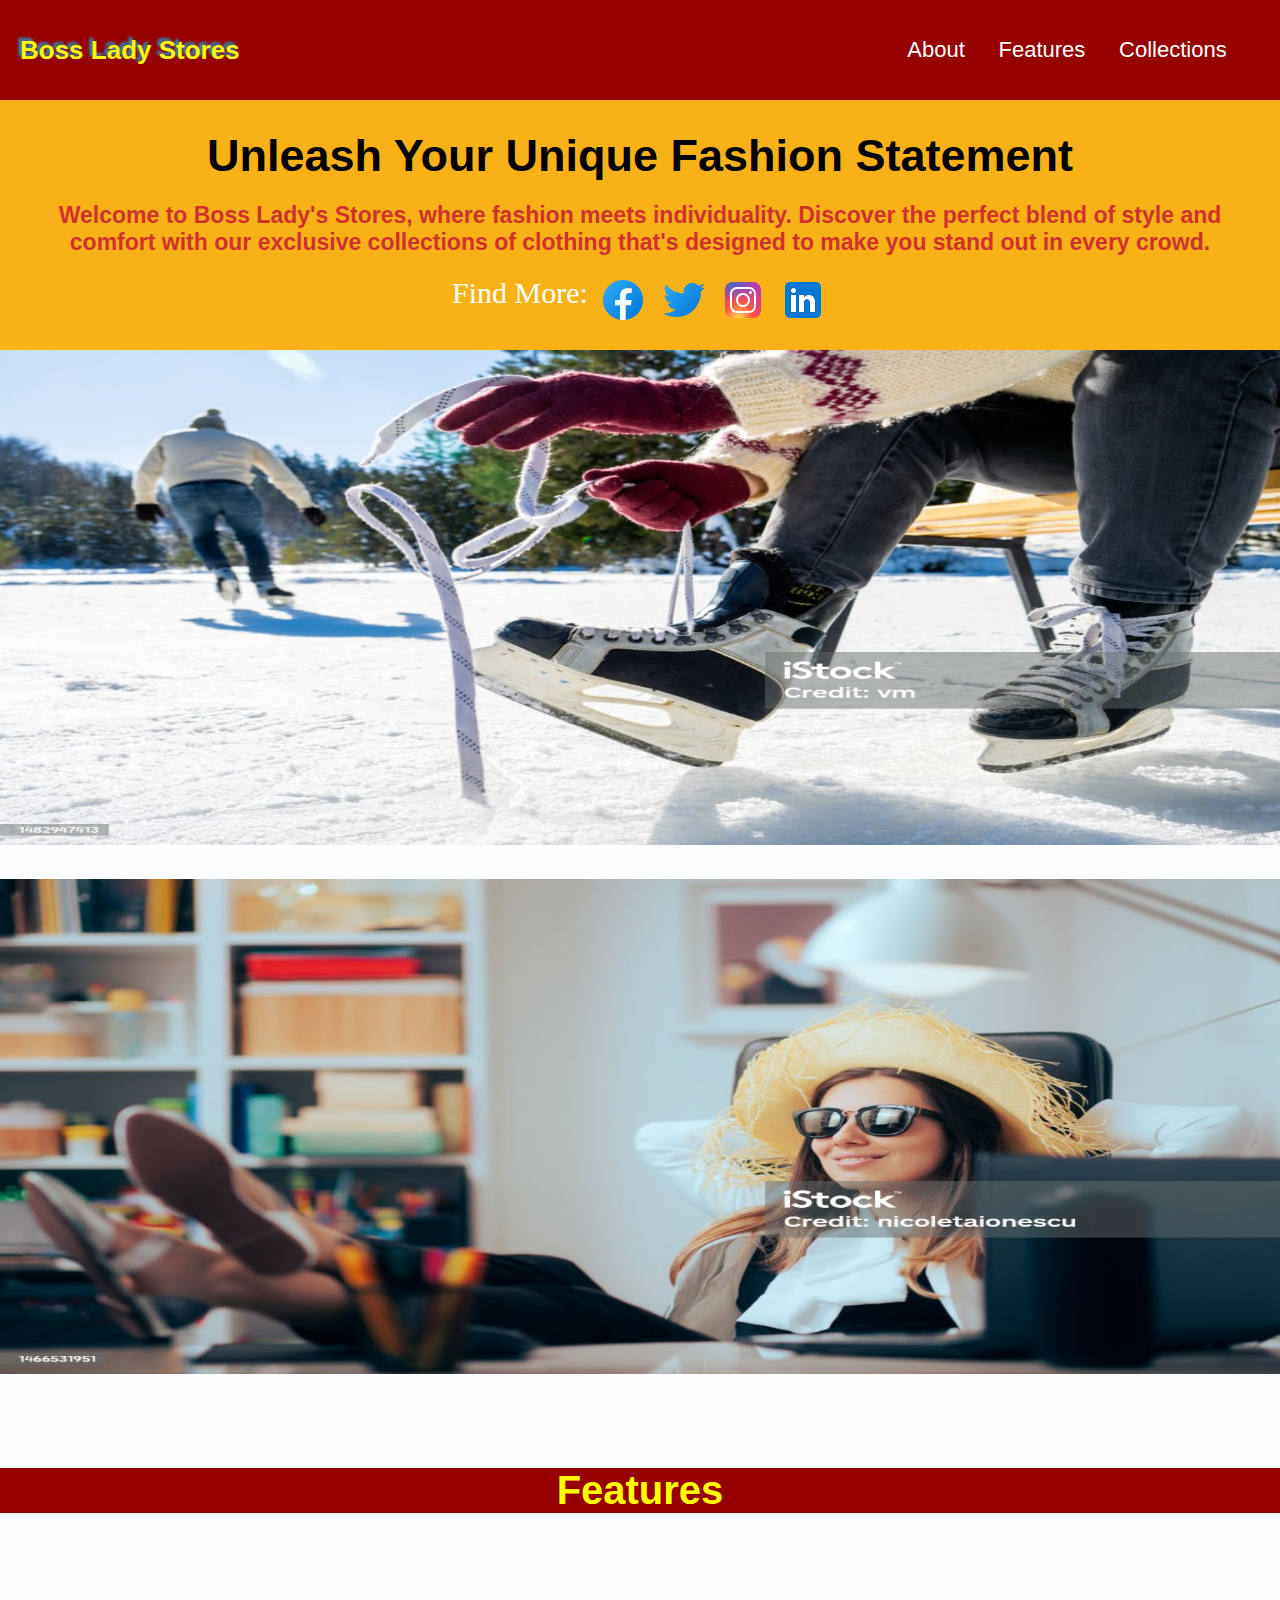
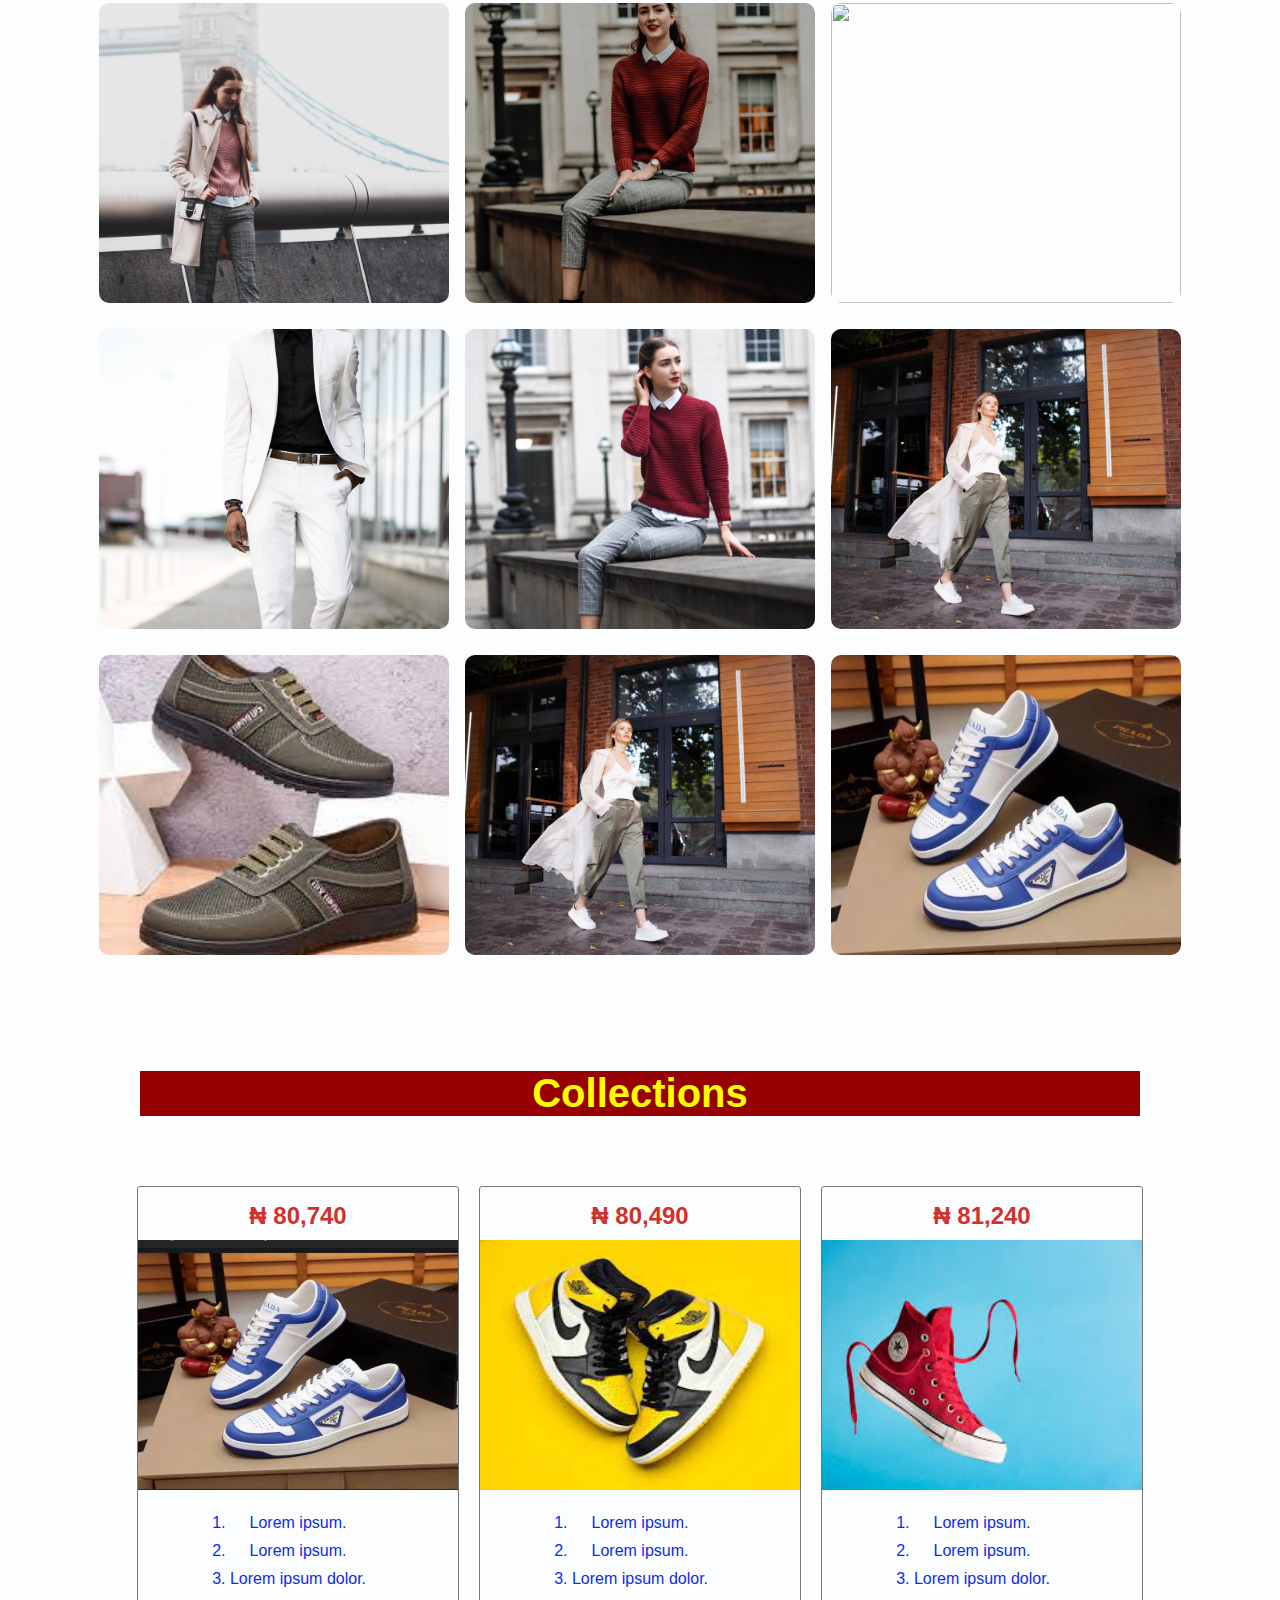
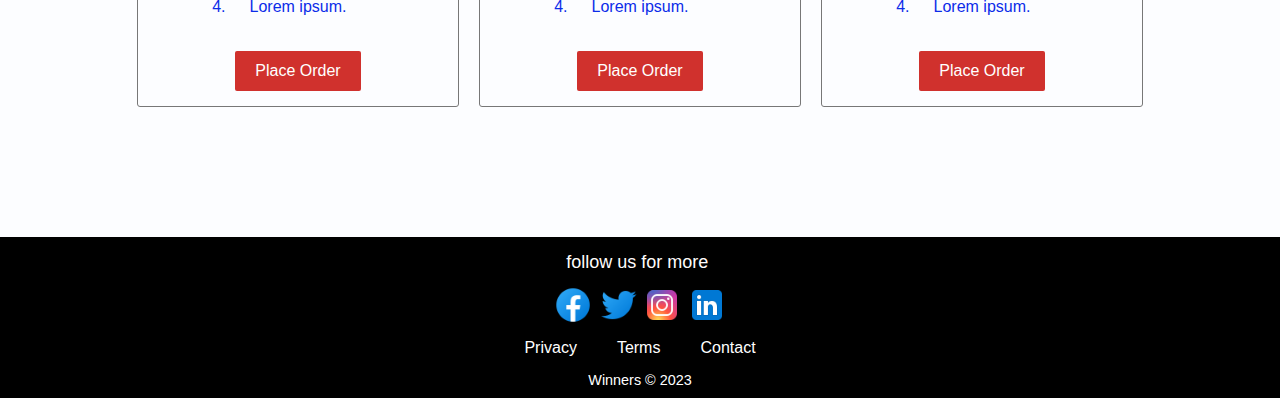
==== commit 56c551e9: "Update index.html" ====
--- a/index.html
+++ b/index.html
@@ -91,7 +91,7 @@
 
         <div class="product" id="">
 
-          <h2>$80,740</h2>
+          <h2>&#8358 80,740</h2>
           <div class="img">
             <img src="shoe-brand-2.jpg" alt="">
           </div>
@@ -106,7 +106,7 @@
 
         <div class="product" id="">
 
-          <h2>$80,490</h2>
+          <h2>&#8358 80,490</h2>
           <div class="img">
             <img src="shoe-brand-5.jpg" alt="">
           </div>
@@ -121,7 +121,7 @@
 
         <div class="product" id="">
 
-          <h2>$81,240</h2>
+          <h2>&#8358 81,240</h2>
           <div class="img">
             <img src="shoe-brand-6.jpg" alt="">
           </div>
--- a/landing.css
+++ b/landing.css
@@ -184,7 +184,7 @@
   
   #image {
     width: 100%;
-    height: 100vh;
+    height: 55vh;
   }
 
   .image2{
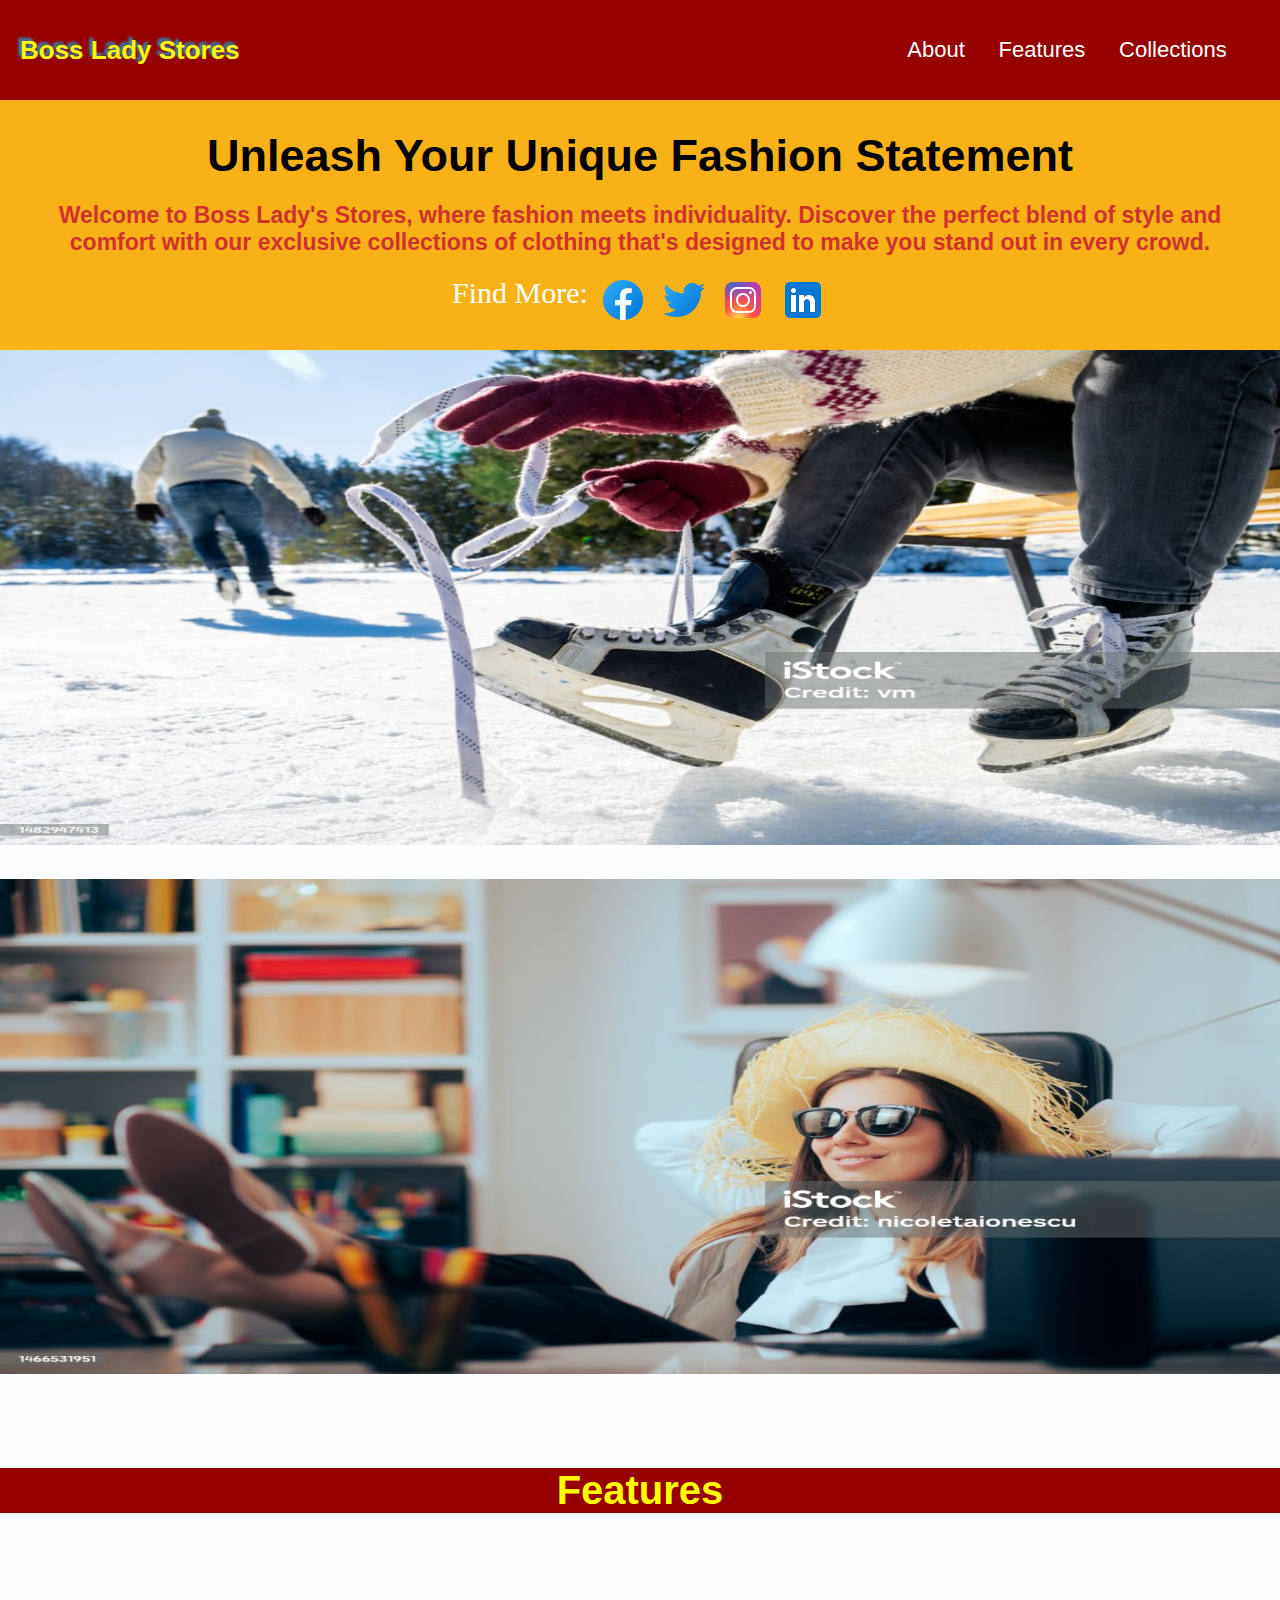
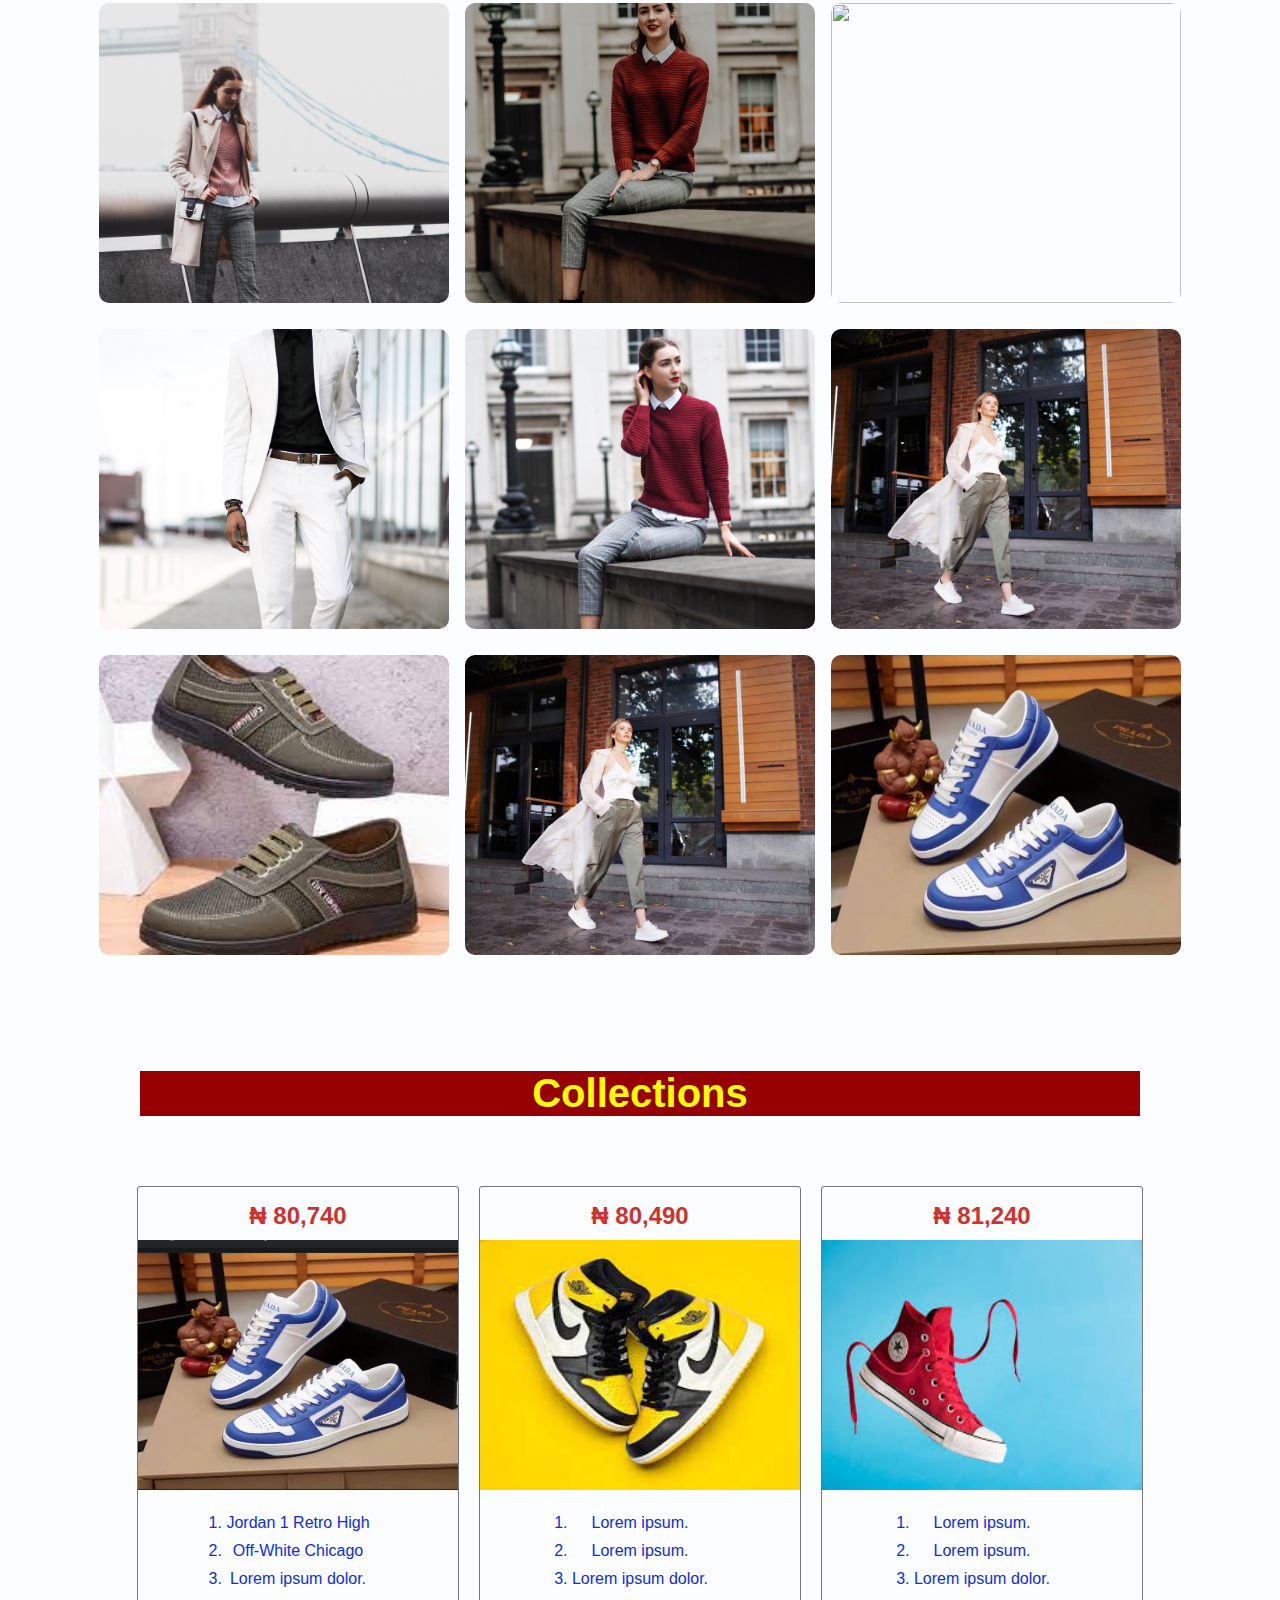
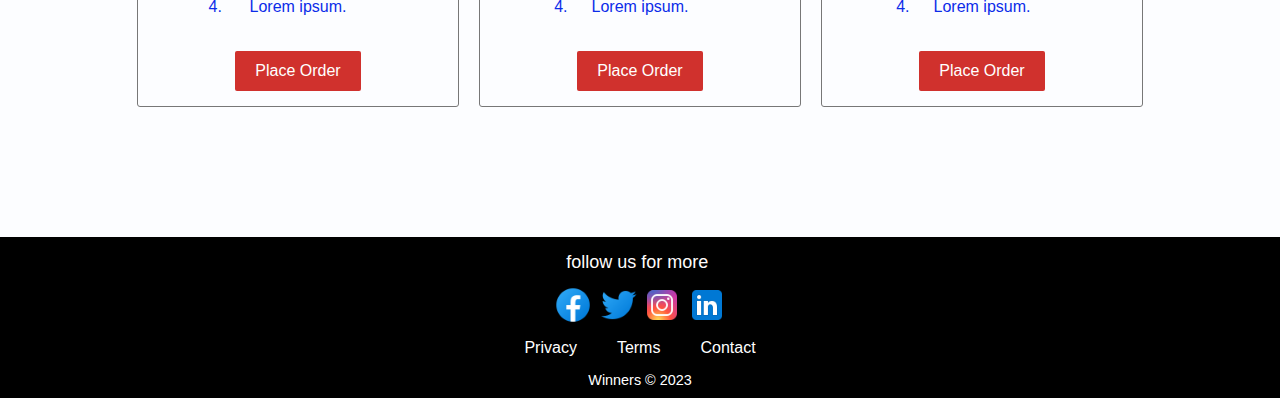
==== commit 24702286: "Update index.html" ====
--- a/index.html
+++ b/index.html
@@ -95,9 +95,9 @@
           <div class="img">
             <img src="shoe-brand-2.jpg" alt="">
           </div>
-          <ol>
-            <li>Lorem ipsum.</li>
-            <li>Lorem ipsum.</li>
+          <ol>     
+            <li>Jordan 1 Retro High</li>
+            <li>Off-White Chicago</li>
             <li>Lorem ipsum dolor.</li>
             <li>Lorem ipsum.</li>
           </ol>
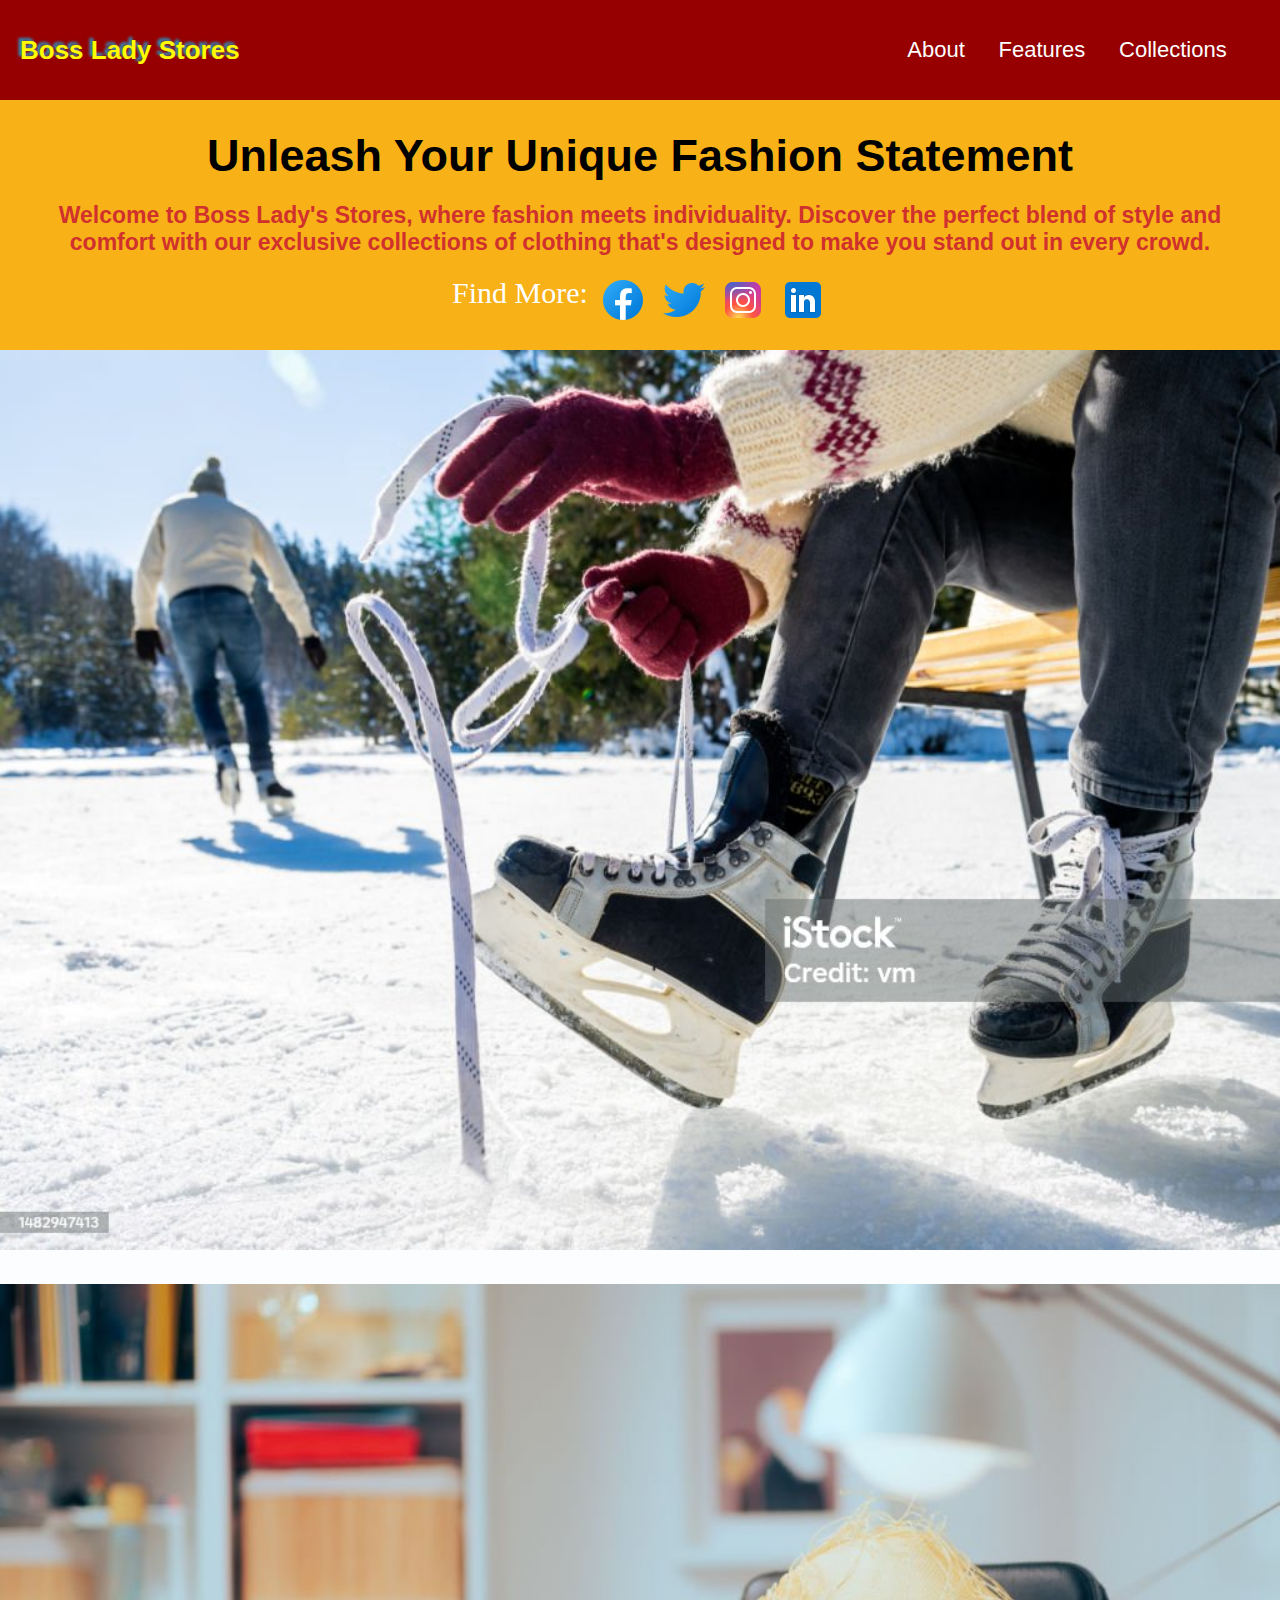
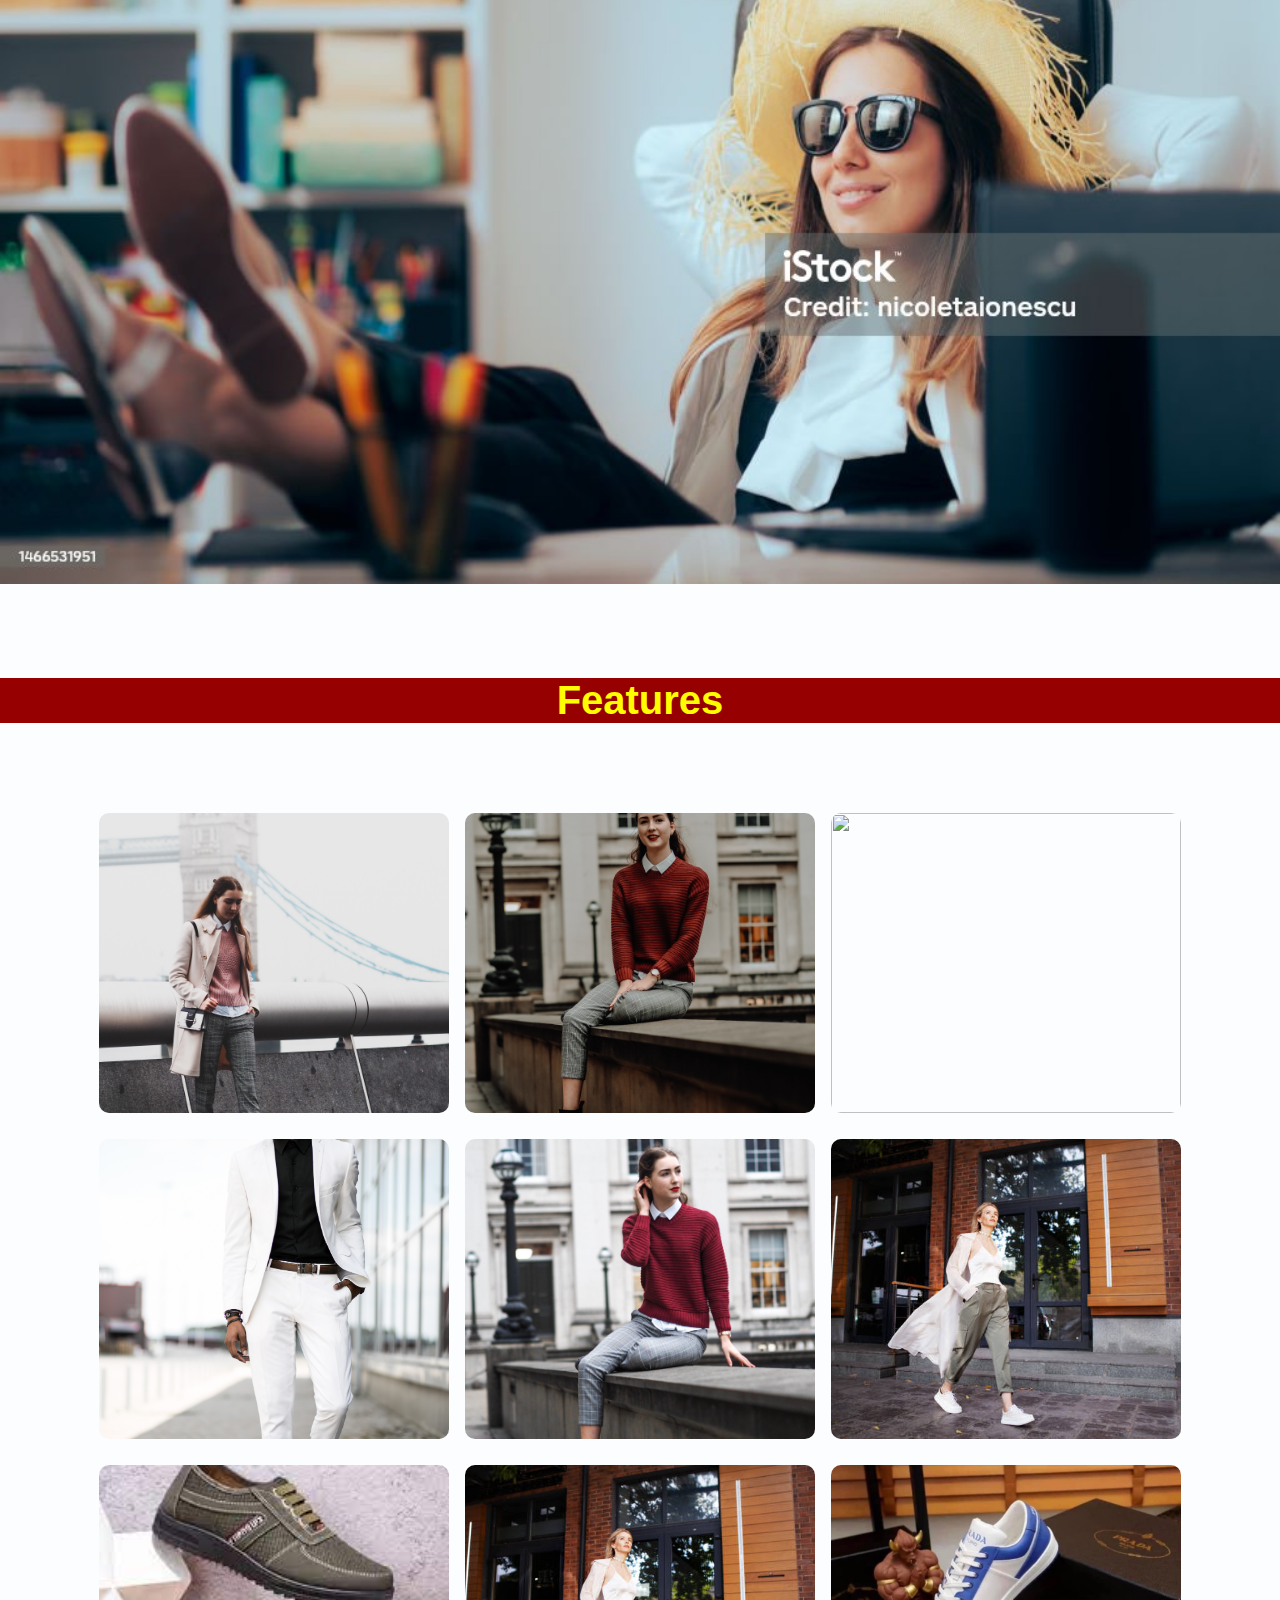
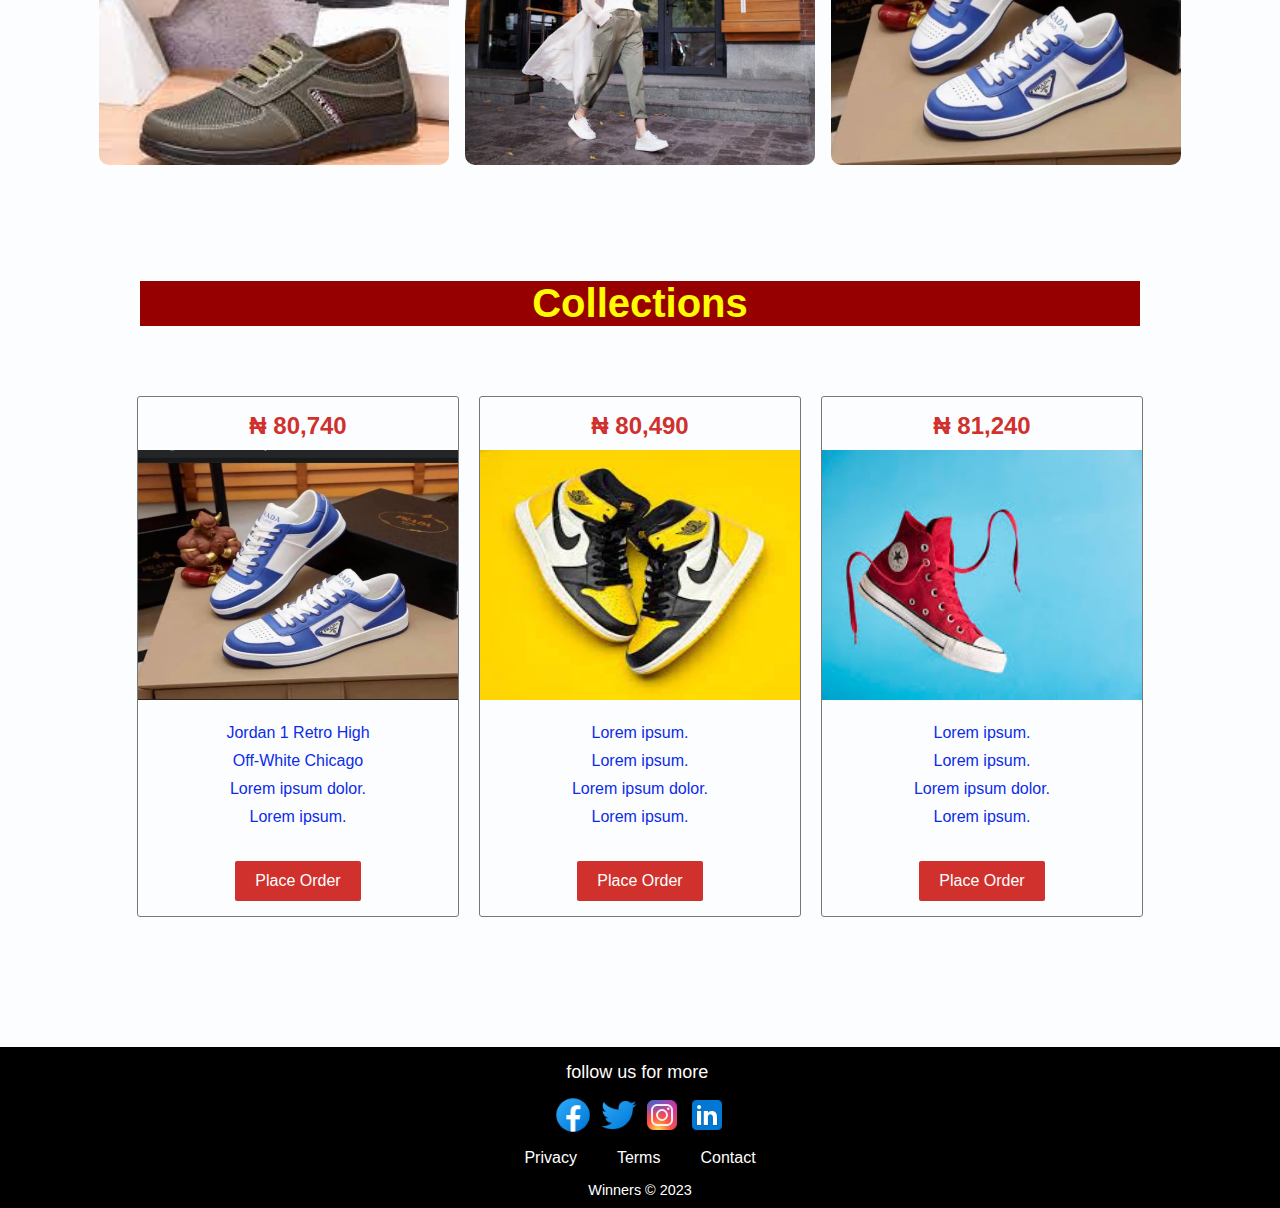
==== commit bd3c939b: "Update index.html" ====
--- a/index.html
+++ b/index.html
@@ -95,12 +95,12 @@
           <div class="img">
             <img src="shoe-brand-2.jpg" alt="">
           </div>
-          <ol>     
+          <ul>     
             <li>Jordan 1 Retro High</li>
             <li>Off-White Chicago</li>
             <li>Lorem ipsum dolor.</li>
             <li>Lorem ipsum.</li>
-          </ol>
+          </ul>
           <button class="btn">Place Order</button>
         </div>
 
@@ -110,12 +110,12 @@
           <div class="img">
             <img src="shoe-brand-5.jpg" alt="">
           </div>
-          <ol>
+          <ul>
             <li>Lorem ipsum.</li>
             <li>Lorem ipsum.</li>
             <li>Lorem ipsum dolor.</li>
             <li>Lorem ipsum.</li>
-          </ol>
+          </ul>
           <button class="btn">Place Order</button>
         </div>
 
@@ -125,12 +125,12 @@
           <div class="img">
             <img src="shoe-brand-6.jpg" alt="">
           </div>
-          <ol>
+          <ul>
             <li>Lorem ipsum.</li>
             <li>Lorem ipsum.</li>
             <li>Lorem ipsum dolor.</li>
             <li>Lorem ipsum.</li>
-          </ol>
+          </ul>
           <button class="btn">Place Order</button>
         </div>
       </section>
--- a/landing.css
+++ b/landing.css
@@ -52,7 +52,7 @@
     position: absolute;
     left: 0;
     bottom: 0;
-    transition: 0.5;
+    transition: 0.5s;
 }
 
 #nav-bar li a:hover::after {
@@ -83,19 +83,6 @@
     text-shadow: -3px -3px 3px #2c91c0;
   }
 
-
-
-  /* @media screen and (max-width: 768px) {
-    .logo h2{
-      font-size: 30px;
-    }
-
-    #nav-bar ul{
-      padding: 20px;
-      font-size: 22px;
-    }
-  } */
-
   /* HERO SECTION */
 
   .hero-section{
@@ -182,9 +169,9 @@
   }
     /* position: relative; */
   
-  #image {
-    width: 100%;
-    height: 55vh;
+   #image {
+    width: 100%;
+    height: 100vh;
   }
 
   .image2{
@@ -246,12 +233,12 @@
     width: 350px;
   }
   
-  .desc {
+/*   .desc {
     display: flex;
     flex-direction: column;
     justify-content: center;
     padding: 10px;
-  }
+  } */
   
   /* collections */
   #collections {
@@ -283,15 +270,16 @@
     color: #d0312d;
   }
   
-  .product > ol {
+  .product > ul {
     margin: 15px 0;
     color: #0b2ce9;
   }
   
-  .product > ol > li {
+  .product > ul > li {
     padding: 5px 0;
-  }
-  
+    list-style: none;
+  }
+
   .product > button {
     border: 0;
     margin: 15px 0;
@@ -334,6 +322,10 @@
     .product img {
       width: 310px;
     }
+
+     #image{
+      height: 55vh;
+    }
   }
   
   footer {
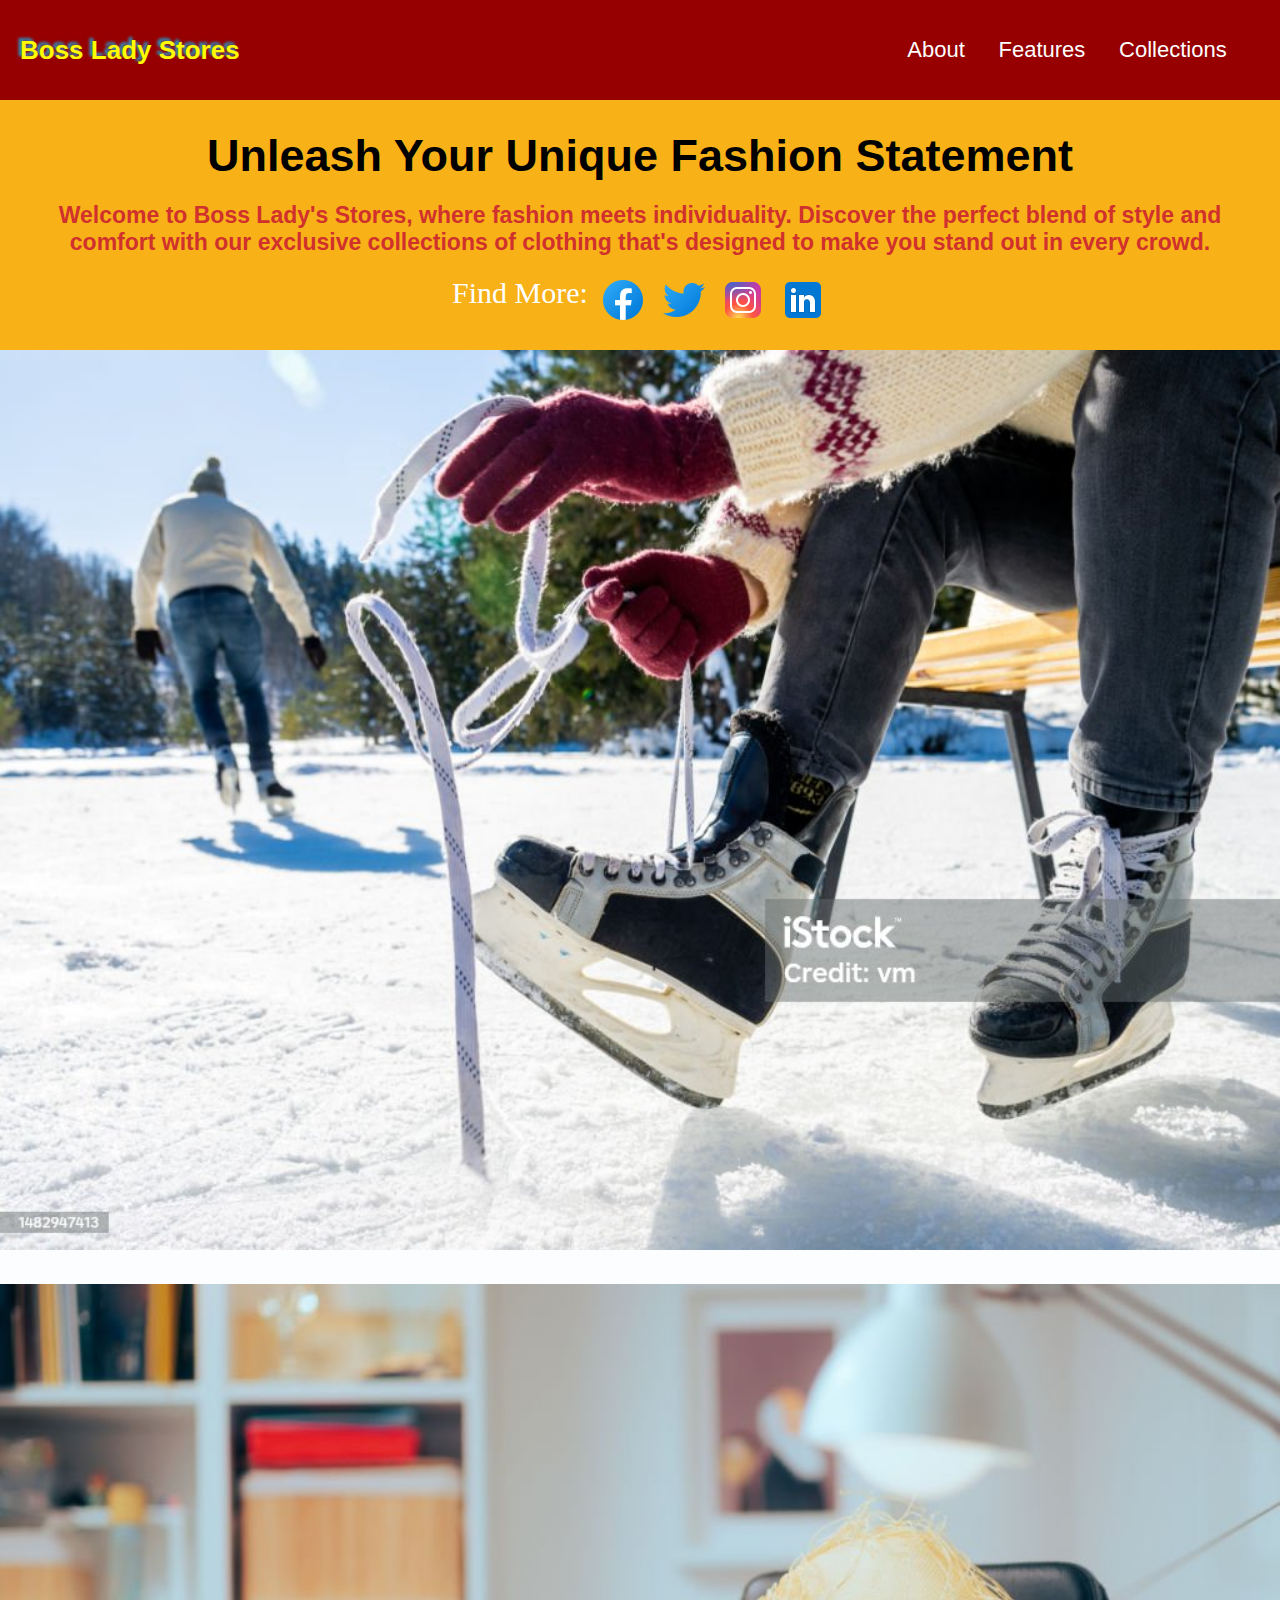
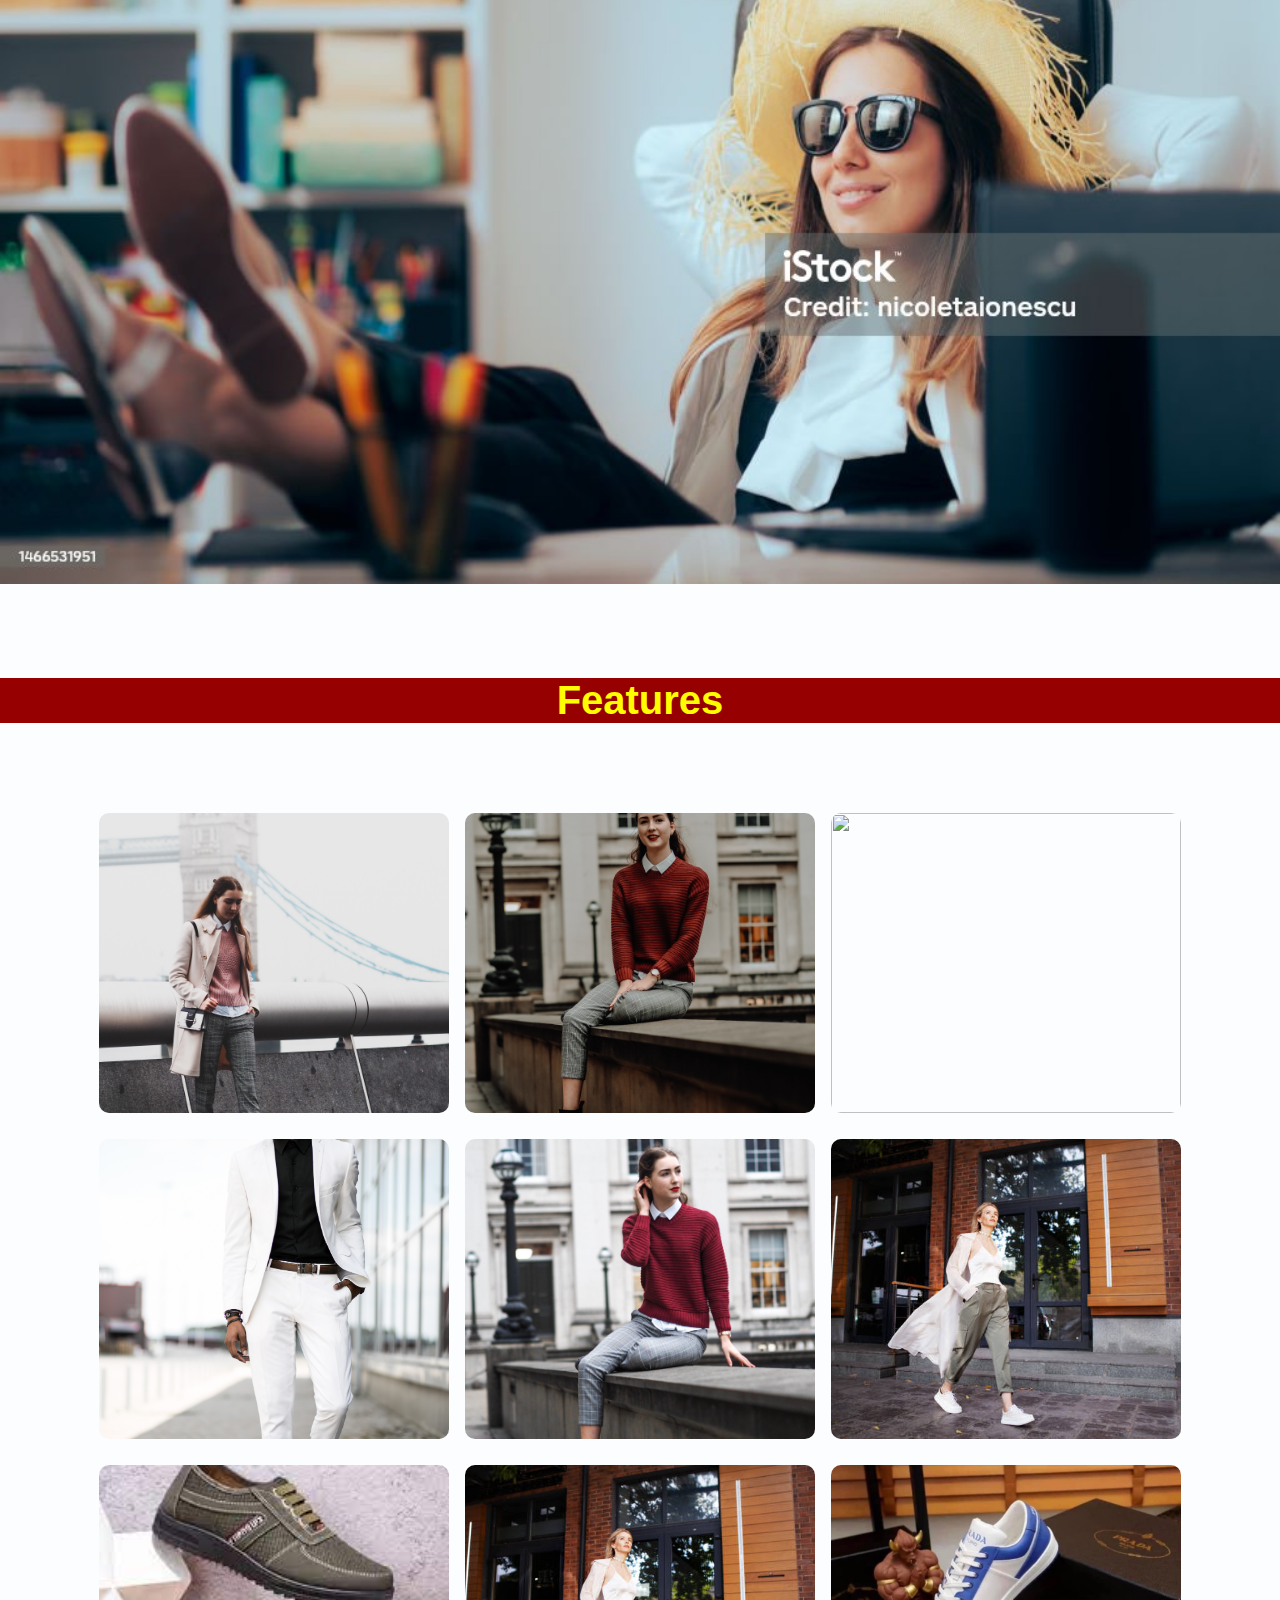
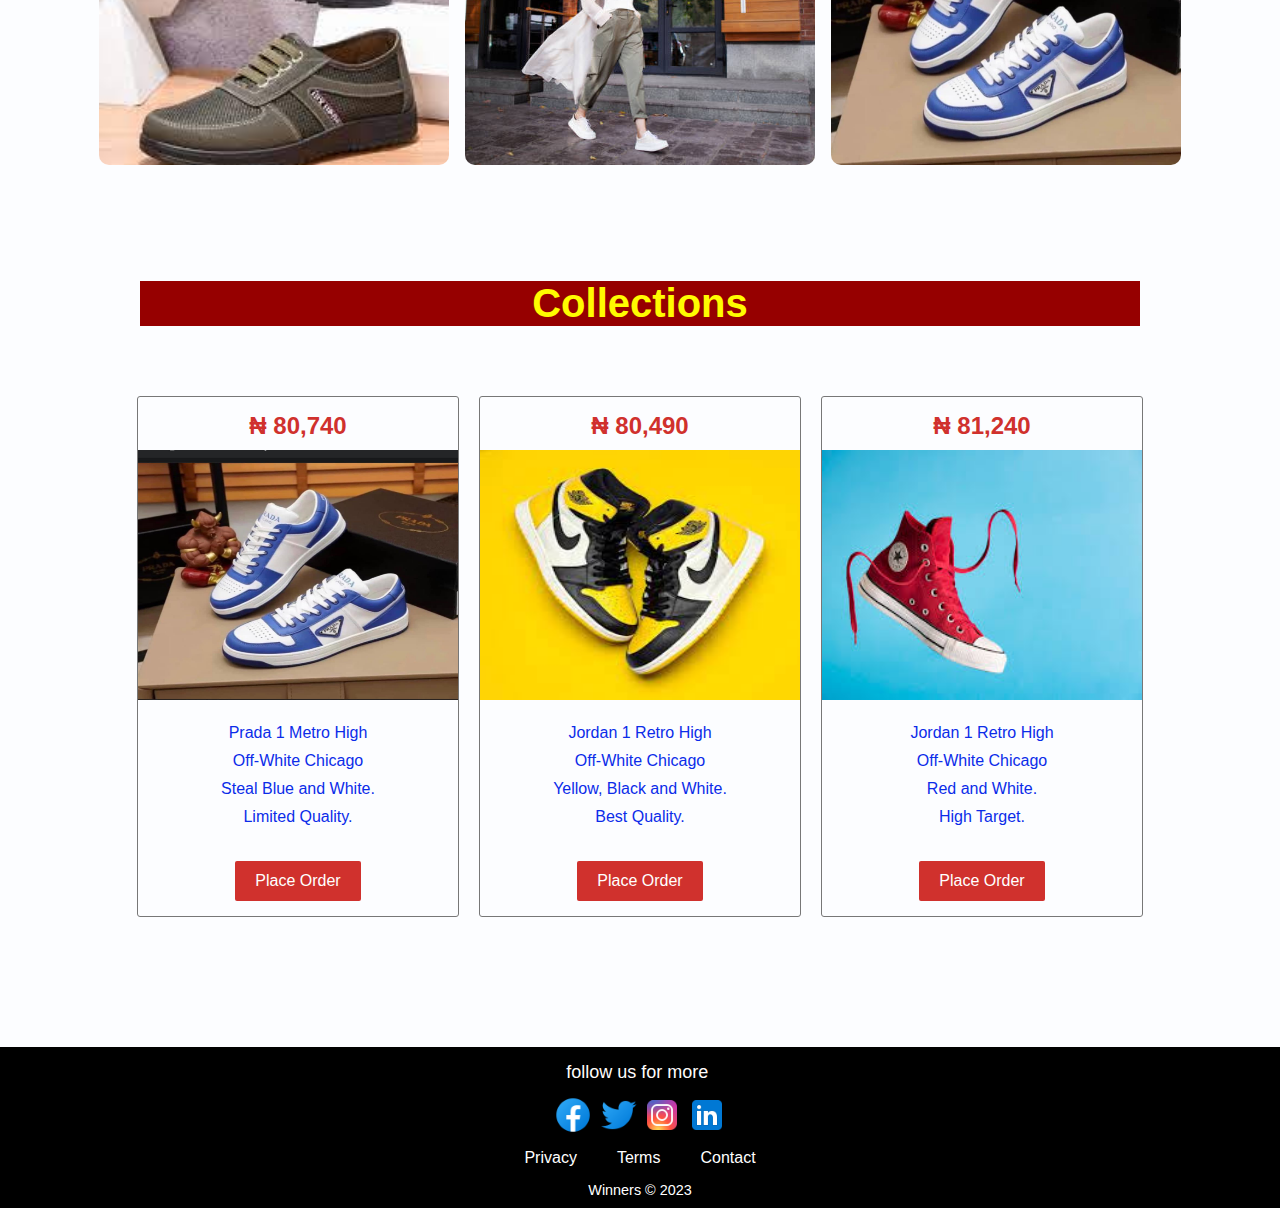
==== commit bf8a2e1e: "Update index.html" ====
--- a/index.html
+++ b/index.html
@@ -96,10 +96,10 @@
             <img src="shoe-brand-2.jpg" alt="">
           </div>
           <ul>     
-            <li>Jordan 1 Retro High</li>
+            <li>Prada 1 Metro High</li>
             <li>Off-White Chicago</li>
-            <li>Lorem ipsum dolor.</li>
-            <li>Lorem ipsum.</li>
+            <li>Steal Blue and White.</li>
+            <li>Limited Quality.</li>
           </ul>
           <button class="btn">Place Order</button>
         </div>
@@ -111,10 +111,10 @@
             <img src="shoe-brand-5.jpg" alt="">
           </div>
           <ul>
-            <li>Lorem ipsum.</li>
-            <li>Lorem ipsum.</li>
-            <li>Lorem ipsum dolor.</li>
-            <li>Lorem ipsum.</li>
+             <li>Jordan 1 Retro High</li>
+            <li>Off-White Chicago</li>
+            <li>Yellow, Black and White.</li>
+            <li>Best Quality.</li>
           </ul>
           <button class="btn">Place Order</button>
         </div>
@@ -126,10 +126,10 @@
             <img src="shoe-brand-6.jpg" alt="">
           </div>
           <ul>
-            <li>Lorem ipsum.</li>
-            <li>Lorem ipsum.</li>
-            <li>Lorem ipsum dolor.</li>
-            <li>Lorem ipsum.</li>
+            <li>Jordan 1 Retro High</li>
+            <li>Off-White Chicago</li>
+            <li>Red and White.</li>
+            <li>High Target.</li>
           </ul>
           <button class="btn">Place Order</button>
         </div>
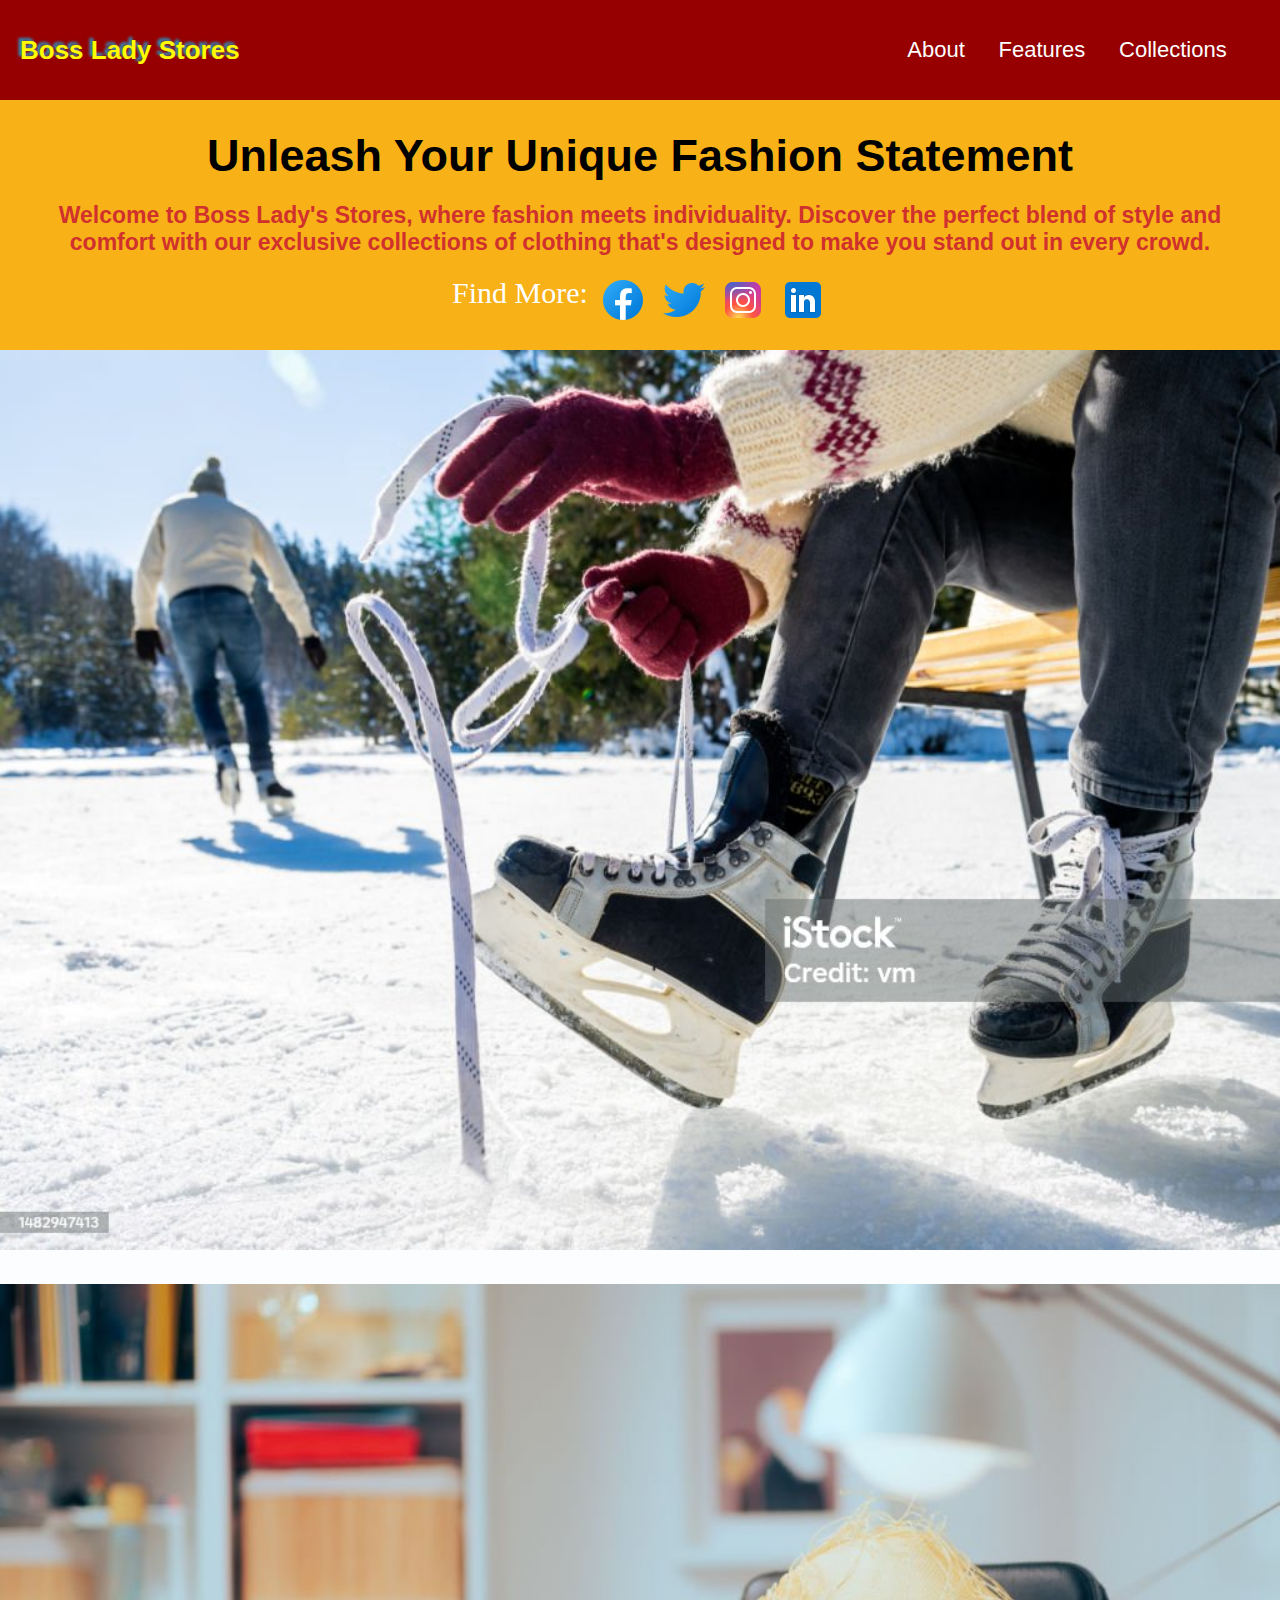
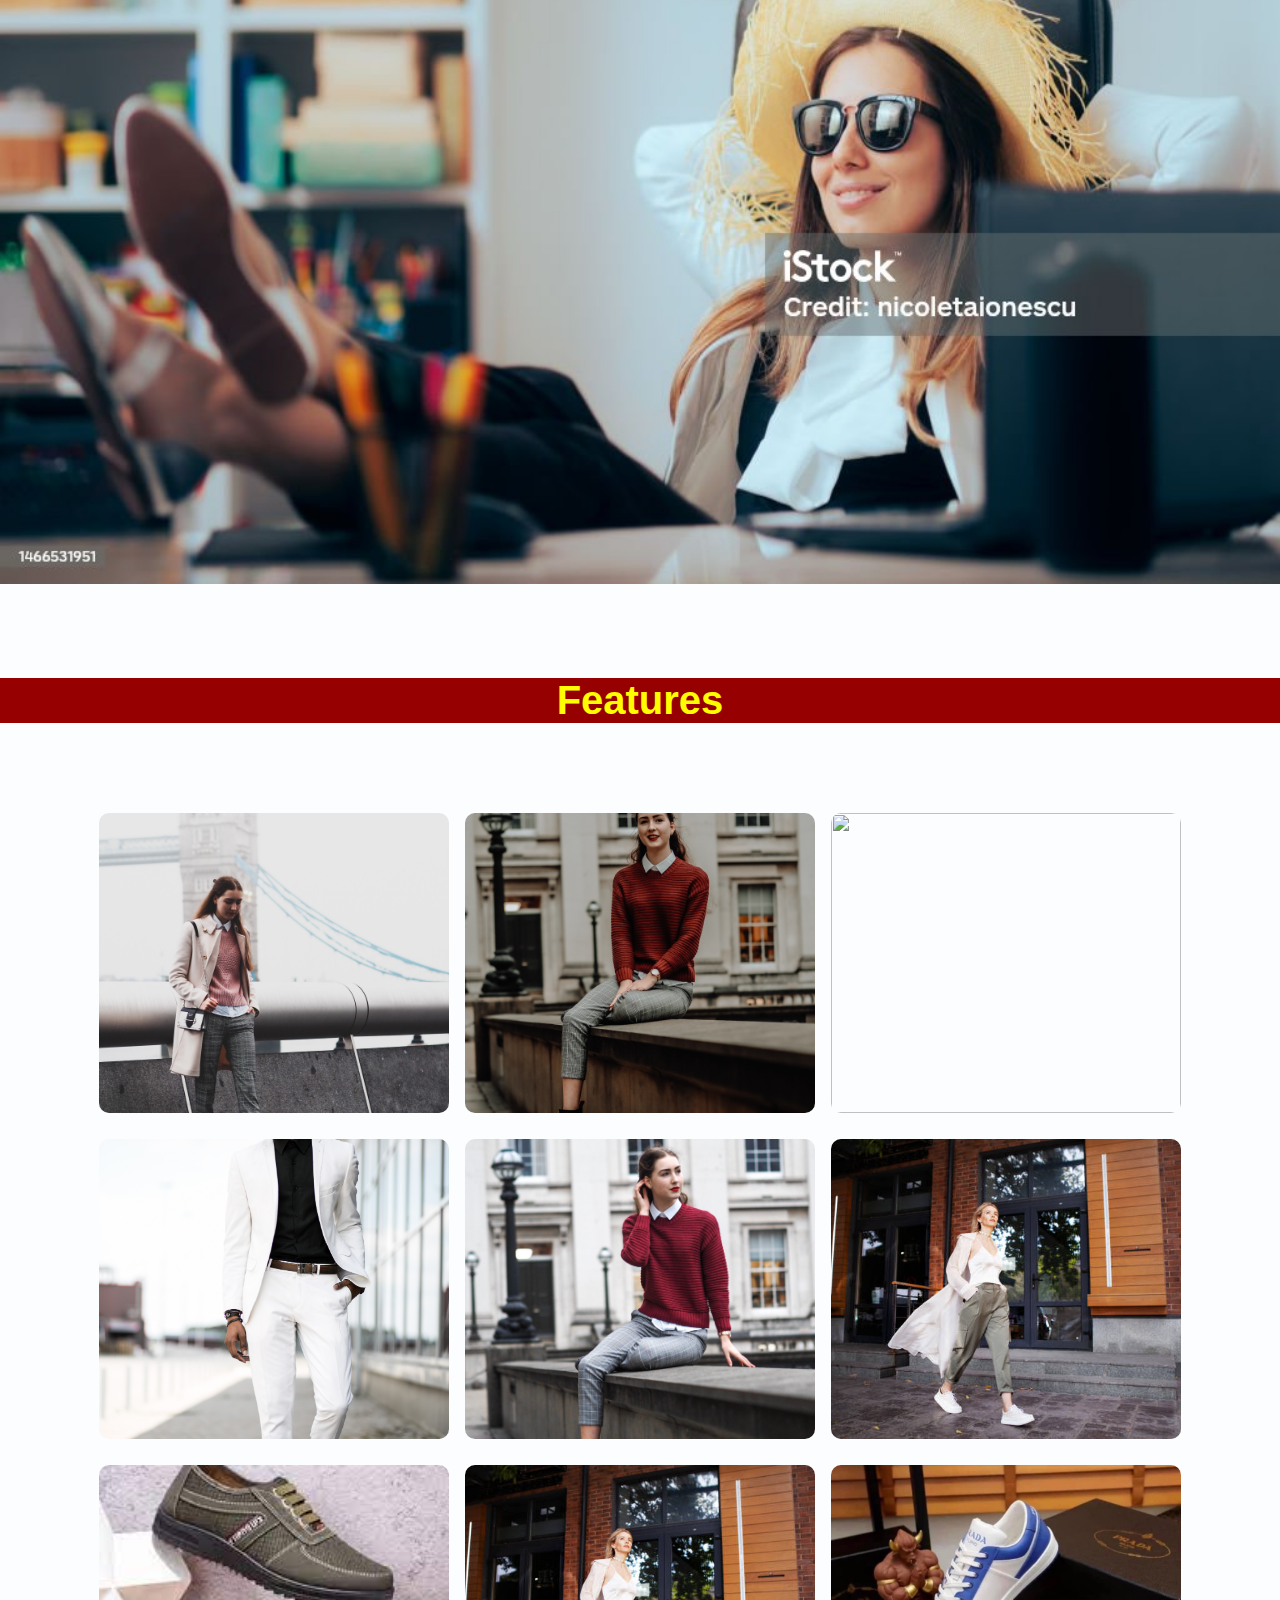
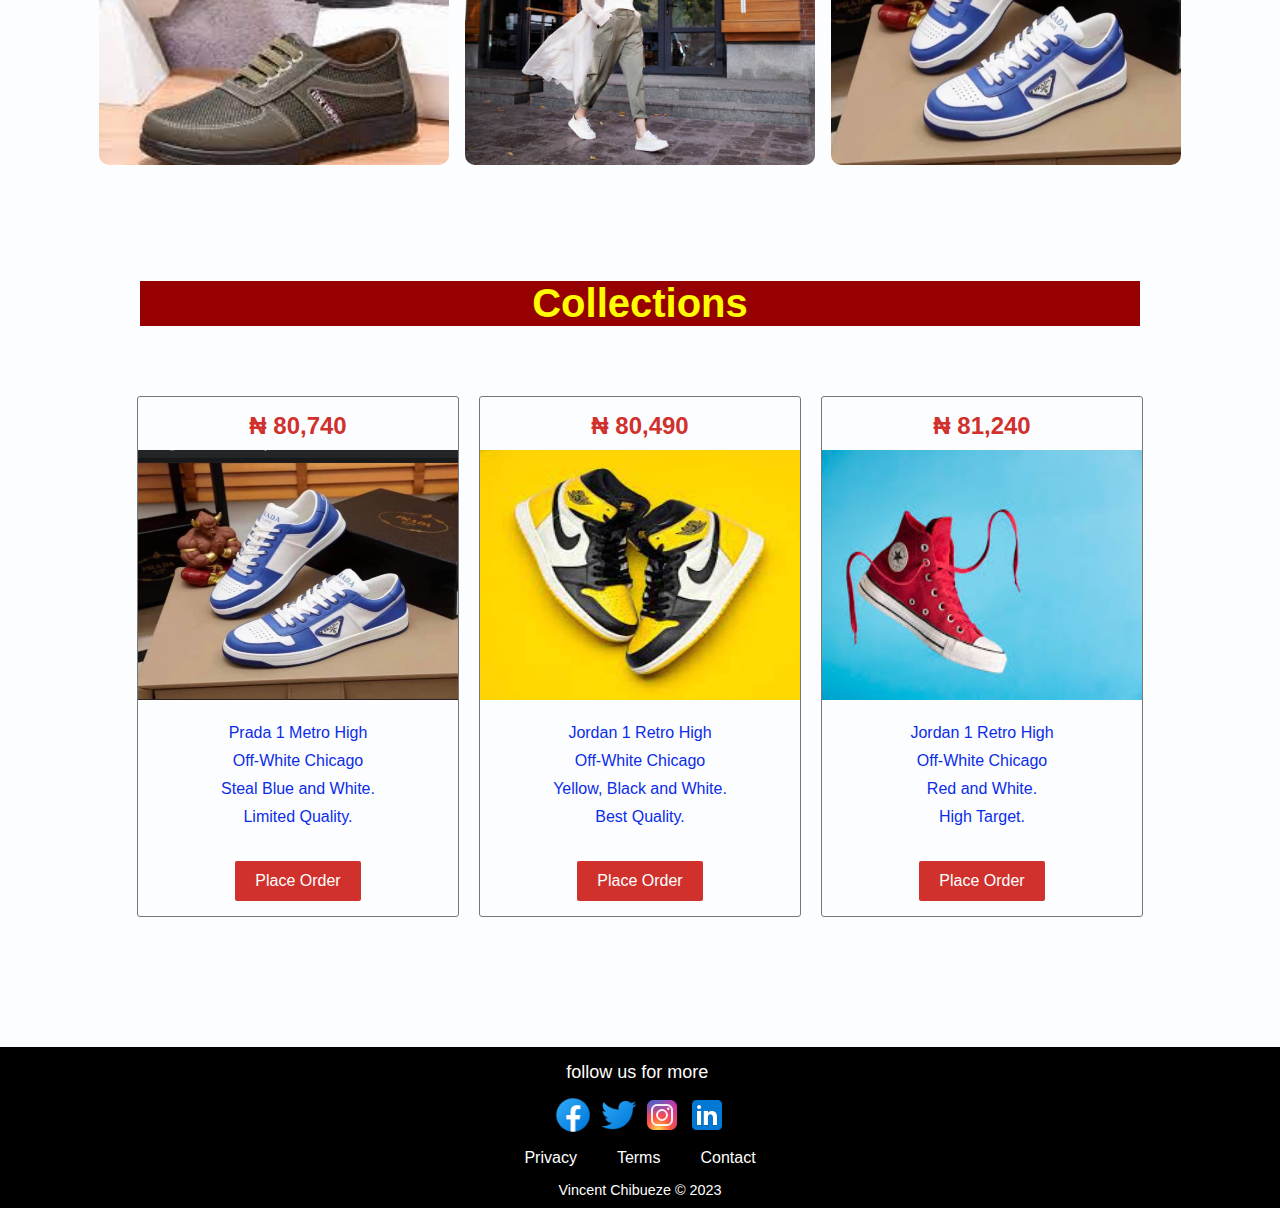
==== commit 8fbff662: "Update index.html" ====
--- a/index.html
+++ b/index.html
@@ -154,7 +154,7 @@
       <li><a href="#">Terms</a></li>
       <li><a href="#">Contact</a></li>
     </ul>
-    <span>Winners © 2023</span>
+    <span>Vincent Chibueze © 2023</span>
   </footer>
 
 </body>
